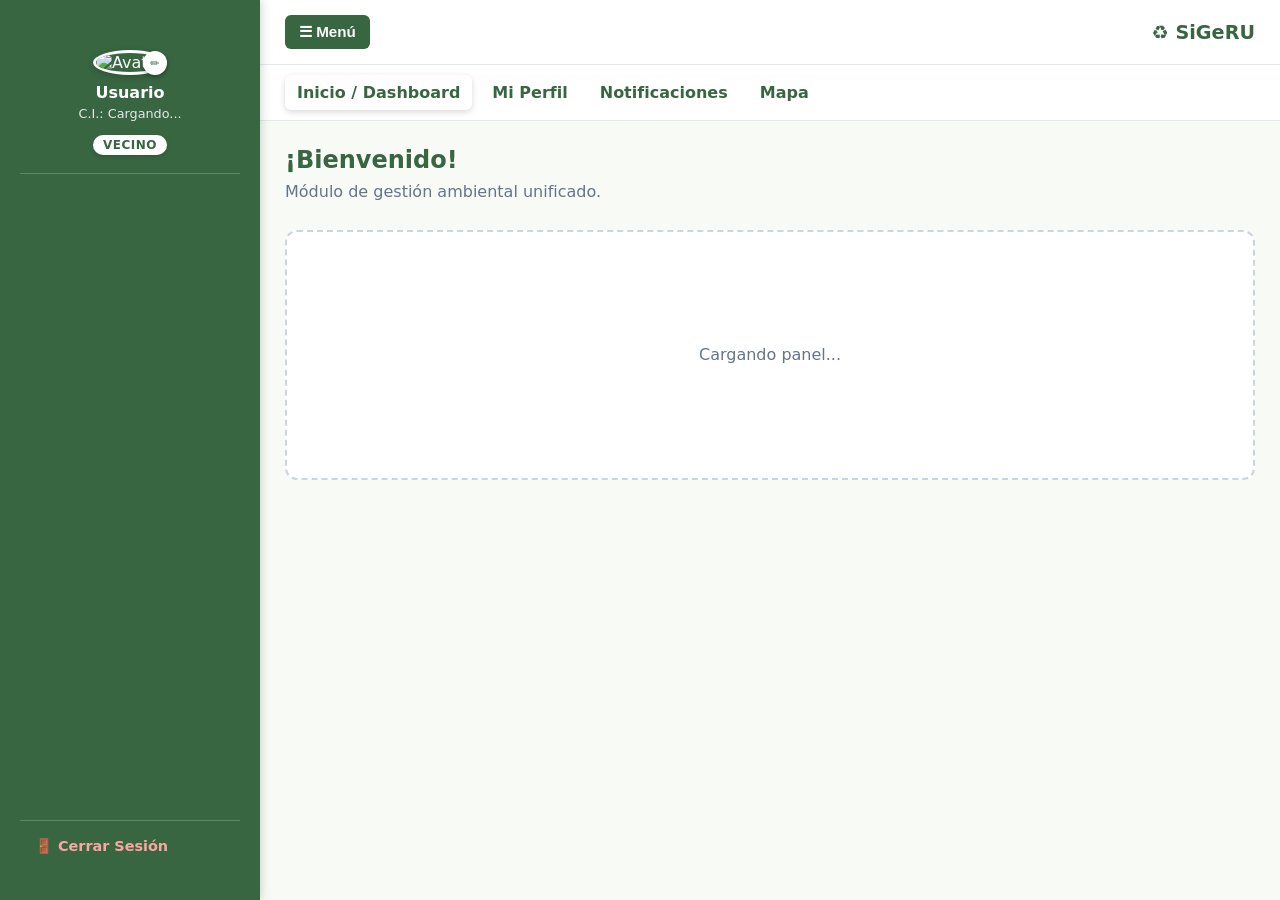
==== Frontend/backoffice.html @ 34360ca4 "2da entrega correciones y mejoras" ====
<!DOCTYPE html>
<html lang="es">
<head>
    <meta charset="UTF-8">
    <meta name="viewport" content="width=device-width, initial-scale=1.0">
    <title>Back Office</title>
    <link rel="stylesheet" href="style.css">
    <link rel="stylesheet" href="https://unpkg.com/leaflet@1.9.4/dist/leaflet.css">
    <style>
        body.cuerpo-panel {
            display: flex;
            margin: 0;
            padding: 0;
            min-height: 100vh;
            font-family: system-ui, -apple-system, sans-serif;
            background-color: #f8faf6;
        }

        .sidebar {
            width: 260px;
            min-width: 260px;
            background-color: var(--color4);
            color: #ffffff;
            display: flex;
            flex-direction: column;
            height: 100vh;
            position: sticky;
            top: 0;
            box-shadow: 2px 0 8px rgba(0,0,0,0.15);
            transition: margin-left 0.3s ease;
            z-index: 100;
        }

        .sidebar.oculto {
            margin-left: -260px;
        }

        .contenido-panel {
            flex: 1;
            display: flex;
            flex-direction: column;
            min-width: 0;
            overflow-x: hidden;
        }

        .barra-superior-panel {
            background-color: white;
            padding: 15px 25px;
            display: flex;
            align-items: center;
            justify-content: space-between;
            border-bottom: 1px solid #e2e8f0;
        }

        .btn-toggle {
            background: var(--color4);
            color: white;
            border: none;
            padding: 8px 14px;
            border-radius: 6px;
            cursor: pointer;
            font-weight: bold;
            transition: background 0.2s;
        }

        .btn-toggle:hover {
            background: var(--color3);
        }

        .titulo-grupo-menu {
            display: block;
            font-size: 0.75rem;
            color: #d1d5db;
            font-weight: 800;
            padding: 16px 15px 6px 15px;
            text-transform: uppercase;
            letter-spacing: 0.8px;
        }

        .tabla-api {
            width: 100%;
            border-collapse: collapse;
            margin-top: 15px;
            background: white;
            border-radius: 8px;
            overflow: hidden;
            box-shadow: 0 1px 3px rgba(0,0,0,0.1);
        }

        .tabla-api th, .tabla-api td {
            padding: 12px 15px;
            text-align: left;
            border-bottom: 1px solid #e2e8f0;
            font-size: 0.9rem;
        }

        .tabla-api th {
            background-color: var(--color3);
            color: white;
        }

        .formulario-interno {
            background: white;
            padding: 20px;
            border-radius: 8px;
            border: 1px solid #e2e8f0;
            margin-bottom: 25px;
            box-shadow: 0 1px 3px rgba(0,0,0,0.05);
        }

        .campo-entrada {
            padding: 10px;
            border: 1px solid #cbd5e1;
            border-radius: 6px;
            font-size: 0.9rem;
            width: 100%;
            box-sizing: border-box;
        }

        .campo-entrada:focus {
            border-color: var(--color3);
            outline: none;
        }

        .btn-mini {
            background: var(--color3);
            color: white;
            border: none;
            padding: 10px 18px;
            border-radius: 6px;
            cursor: pointer;
            font-weight: bold;
            transition: background 0.2s;
        }

        .btn-mini:hover { background: var(--color4); }

        .btn-mini:disabled { background: #94a3b8; cursor: not-allowed; }

        .item-menu {
            display: block;
            padding: 10px 15px;
            color: #ffffff;
            font-weight: 600;
            text-decoration: none;
            border-radius: 6px;
            transition: background 0.2s, color 0.2s;
            min-width: 0;
            overflow-wrap: anywhere;
        }

        .sidebar-menu { overflow-x: hidden; }

        .menu-general-panel {
            display: flex;
            align-items: center;
            gap: 8px;
            padding: 10px 25px;
            background: #ffffff;
            border-bottom: 1px solid #e2e8f0;
            overflow-x: auto;
        }

        .menu-general-panel .titulo-grupo-menu {
            padding: 0 8px 0 0;
            color: var(--color4);
            white-space: nowrap;
        }

        .menu-general-panel .item-menu {
            padding: 8px 12px;
            color: var(--color4);
            white-space: nowrap;
            flex: 0 0 auto;
        }

        .item-menu:hover {
            background-color: var(--color3);
            color: #ffffff;
        }

        .item-menu.activo {
            background-color: #ffffff;
            color: var(--color4);
            font-weight: 800;
            box-shadow: 0 2px 6px rgba(0,0,0,0.15);
        }

        .menu-grupo-admin {
            margin: 4px 0;
        }

        .menu-grupo-admin summary {
            cursor: pointer;
            padding: 10px 15px;
            color: #ffffff;
            font-weight: 700;
            border-radius: 6px;
            list-style-position: inside;
        }

        .menu-grupo-admin summary:hover {
            background: var(--color3);
        }

        .menu-grupo-admin .menu-subgrupo {
            padding-left: 12px;
        }

        .menu-grupo-admin .menu-subgrupo .item-menu {
            padding: 8px 12px;
            font-size: 0.9rem;
        }

        /* ---- Añadidos para Dashboard / Perfil / Notificaciones / Mapa / Reportes ---- */
        .grid-stats {
            display: grid;
            grid-template-columns: repeat(auto-fit, minmax(190px, 1fr));
            gap: 16px;
            margin-top: 15px;
        }

        .stat-card {
            background: white;
            border-radius: 10px;
            padding: 18px;
            box-shadow: 0 1px 3px rgba(0,0,0,0.08);
            border-left: 5px solid var(--color3);
        }

        .stat-card .stat-valor { font-size: 1.8rem; font-weight: 800; color: var(--color4); }
        .stat-card .stat-label { font-size: 0.85rem; color: #64748b; font-weight: 600; margin-top: 4px; }

        .seccion-bloque { margin-bottom: 30px; }
        .seccion-bloque h3 { color: var(--color4); margin-bottom: 4px; }
        .seccion-bloque p.descripcion { color: #64748b; margin: 0 0 5px 0; font-size: 0.9rem; }

        .feed-list { display: flex; flex-direction: column; gap: 10px; margin-top: 15px; }
        .feed-item {
            background: white;
            border-radius: 8px;
            padding: 12px 15px;
            border-left: 4px solid var(--color2);
            box-shadow: 0 1px 3px rgba(0,0,0,0.05);
            font-size: 0.9rem;
        }
        .feed-item .feed-fecha { color: #94a3b8; font-size: 0.75rem; display: block; margin-top: 4px; }
        .feed-item.feed-alerta { border-left-color: #dc2626; }

        .badge-estado {
            padding: 3px 8px;
            border-radius: 4px;
            font-weight: bold;
            font-size: 0.75rem;
            text-transform: uppercase;
            background: var(--color1);
            color: var(--color4);
            display: inline-block;
        }
        .badge-estado.badge-alerta { background: #fee2e2; color: #991b1b; }
        .badge-estado.badge-ok { background: #dcfce7; color: #166534; }

        .mapa-lienzo {
            width: 100%;
            height: 440px;
            border-radius: 10px;
            overflow: hidden;
            border: 1px solid #e2e8f0;
            margin-top: 15px;
            background: #e5e7eb;
        }

        .aviso-info {
            background: #eef6e8;
            border: 1px solid var(--color2);
            color: #365a2b;
            padding: 10px 14px;
            border-radius: 8px;
            font-size: 0.85rem;
            margin-top: 10px;
        }

        .form-fila { display: flex; flex-direction: column; gap: 12px; max-width: 520px; }

        /* ---------- Noticias ambientales (Dashboard) ---------- */
        .noticias-ambientales { margin-top: 30px; }
        .chip-simulado {
            display: inline-block;
            vertical-align: middle;
            font-size: 0.65rem;
            font-weight: 700;
            text-transform: uppercase;
            letter-spacing: 0.4px;
            background: var(--color1);
            color: var(--color4);
            padding: 3px 10px;
            border-radius: 999px;
            margin-left: 8px;
        }
        .grid-noticias {
            display: grid;
            grid-template-columns: repeat(auto-fill, minmax(260px, 1fr));
            gap: 20px;
            margin-top: 18px;
        }
        .tarjeta-noticia {
            background: white;
            border-radius: 20px;
            overflow: hidden;
            box-shadow: 0 8px 20px rgba(0,0,0,.07);
            transition: transform .3s ease, box-shadow .3s ease;
            opacity: 0;
            transform: translateY(16px);
            animation: apareceNoticia .6s ease forwards;
        }
        .tarjeta-noticia:hover {
            transform: translateY(-6px);
            box-shadow: 0 16px 32px rgba(0,0,0,.14);
        }
        .noticia-imagen {
            height: 110px;
            display: flex;
            align-items: center;
            justify-content: center;
            position: relative;
            overflow: hidden;
        }
        .noticia-imagen::after {
            content: "";
            position: absolute;
            inset: 0;
            background: radial-gradient(circle at 30% 20%, rgba(255,255,255,.25), transparent 60%);
        }
        .noticia-icono {
            font-size: 2.4rem;
            filter: drop-shadow(0 2px 4px rgba(0,0,0,.25));
            transition: transform .4s ease;
        }
        .tarjeta-noticia:hover .noticia-icono {
            transform: scale(1.15) rotate(-6deg);
        }
        .noticia-cuerpo { padding: 16px 18px 18px; }
        .noticia-categoria {
            display: inline-block;
            font-size: 0.7rem;
            font-weight: 700;
            text-transform: uppercase;
            letter-spacing: 0.4px;
            color: var(--color3);
            margin-bottom: 6px;
        }
        .noticia-cuerpo h4 { margin: 0 0 6px 0; font-size: 1rem; color: var(--color4); }
        .noticia-cuerpo p { margin: 0 0 10px 0; font-size: 0.85rem; color: #4b5563; line-height: 1.5; }
        .noticia-fecha { font-size: 0.75rem; color: #94a3b8; }

        @keyframes apareceNoticia {
            to { opacity: 1; transform: translateY(0); }
        }
    </style>
</head>

<body class="cuerpo-panel">

<aside id="sidebar" class="sidebar">
        <div style="padding: 20px; text-align: center; border-bottom: 1px solid rgba(255,255,255,0.2);">
            <div style="position: relative; display: inline-block;">
                <img id="avatar-img" src="https://picsum.photos/80" alt="Avatar" style="width: 75px; height: 75px; border-radius: 50%; border: 3px solid #ffffff; object-fit: cover; box-shadow: 0 2px 6px rgba(0,0,0,0.2);">
                <label for="input-foto" style="position: absolute; bottom: 0; right: 0; background: #ffffff; color: var(--color4); border-radius: 50%; width: 24px; height: 24px; display: flex; align-items: center; justify-content: center; cursor: pointer; font-size: 11px; box-shadow: 0 2px 4px rgba(0,0,0,0.3);" title="Cambiar foto">✏️</label>
                <input type="file" id="input-foto" accept="image/*" style="display: none;">
            </div>

            <h4 id="sidebar-nombre" style="margin: 8px 0 2px 0; color: #ffffff; font-weight: 700;">Usuario</h4>
            <p id="sidebar-cedula" style="font-size: 0.8rem; color: #e5e7eb; margin: 0 0 10px 0; font-weight: 500;">C.I.: Cargando...</p>
            <span id="sidebar-rol" style="background: #ffffff; color: var(--color4); padding: 3px 10px; border-radius: 12px; font-size: 0.75rem; font-weight: 800; text-transform: uppercase; letter-spacing: 0.5px; box-shadow: 0 2px 4px rgba(0,0,0,0.15);">VECINO</span>
        </div>

        <nav class="sidebar-menu" style="flex: 1; overflow-y: auto; padding: 10px 0;">

            <!-- ADMINISTRADOR: acceso completo -->
            <div id="seccion-admin" style="display: none;">
                <span class="titulo-grupo-menu">Administrador</span>
                <details class="menu-grupo-admin">
                    <summary>Usuarios y Roles</summary>
                    <div class="menu-subgrupo" id="grupo-usuarios-admin">
                        <a href="#" id="menu-gestionar-usuarios" class="item-menu">Gestionar usuarios</a>
                    </div>
                </details>
                <details class="menu-grupo-admin">
                    <summary>Contenedores</summary>
                    <div class="menu-subgrupo" id="grupo-contenedores-admin">
                        <a href="#" id="menu-gestionar-contenedores" class="item-menu">Gestionar contenedores</a>
                    </div>
                </details>
                <details class="menu-grupo-admin">
                    <summary>Equipos y Flota</summary>
                    <div class="menu-subgrupo" id="grupo-equipos-admin">
                        <a href="#" id="menu-gestionar-camiones" class="item-menu">Camiones y asignaciones</a>
                    </div>
                </details>
                <details class="menu-grupo-admin">
                    <summary>Rutas y calendario</summary>
                    <div class="menu-subgrupo" id="grupo-rutas-admin">
                        <a href="#" id="menu-gestionar-rutas" class="item-menu">Rutas y calendario</a>
                    </div>
                </details>
                <a href="#" id="menu-gestionar-incidencias" class="item-menu">Incidencias</a>
                <details class="menu-grupo-admin">
                    <summary>Centros de Acopio</summary>
                    <div class="menu-subgrupo" id="grupo-centros-admin">
                        <a href="#" id="menu-gestionar-centros" class="item-menu">Centros y residuos habilitados</a>
                    </div>
                </details>
                <a href="#" id="menu-reportes-estadisticas" class="item-menu">Reportes y Estadísticas</a>
            </div>
        </nav>

        <div style="padding: 15px; border-top: 1px solid rgba(255,255,255,0.2);">
            <a href="backoffice.html" id="cerrar-sesion" style="color: #fca5a5; text-decoration: none; font-weight: 700; font-size: 0.9rem;">🚪 Cerrar Sesión</a>
        </div>
    </aside>
        <main class="contenido-panel">
        <header class="barra-superior-panel">
            <button id="toggle-sidebar" class="btn-toggle">☰ Menú</button>
            <div style="font-weight: bold; color: var(--color4); font-size: 1.2rem;">♻️ SiGeRU</div>
        </header>

        <nav id="seccion-general" class="menu-general-panel" aria-label="Menú general">
            <a href="#" id="menu-dashboard" class="item-menu activo">Inicio / Dashboard</a>
            <a href="#" id="menu-mi-perfil" class="item-menu">Mi Perfil</a>
            <a href="#" id="menu-notificaciones" class="item-menu">Notificaciones</a>
            <a href="#" id="menu-mapa" class="item-menu">Mapa</a>
        </nav>

        <section style="padding: 25px 25px 0 25px;">
            <h1 id="texto-bienvenida" style="margin: 0; color: var(--color4);">¡Bienvenido!</h1>
            <p style="color: #64748b; margin-top: 5px;">Módulo de gestión ambiental unificado.</p>
        </section>

        <div id="espacio-trabajo" style="padding: 25px; flex: 1;">
            <div style="background-color: white; border-radius: 12px; border: 2px dashed #cbd5e1; height: 250px; display: flex; align-items: center; justify-content: center; color: #64748b;">
                Cargando panel...
            </div>
        </div>
    </main>

    <script src="https://unpkg.com/leaflet@1.9.4/dist/leaflet.js"></script>

        <script type="module">
        import {idioma} from './config.js';
        import {validarPassword,validarCedula,mensajePassword} from './validacion.js';
        document.documentElement.lang=idioma;
        // ==================================================
        //  ESTADO / SESIÓN
        // ==================================================
        const respuestaSesion = await fetch('../Backend/api/usuarios/sesion.php', {credentials:'same-origin'});
        if (!respuestaSesion.ok) { location.replace('login.html'); throw new Error('Sesión requerida'); }
        const sesionServidor = await respuestaSesion.json();
        const sesion = sesionServidor.usuario;
        const rolSesion = String(sesion?.rol || '').toLowerCase();
        if (!['administrador', 'admin'].includes(rolSesion)) {
            location.replace('panel.html');
            throw new Error('Acceso restringido al rol administrador');
        }
        let csrf = sesionServidor.csrf;
        const espacio = document.getElementById('espacio-trabajo');
        let rolActual = 'vecino';

        document.getElementById('cerrar-sesion').addEventListener('click',async e=>{e.preventDefault(); const r=await apiFetch('../Backend/api/usuarios/logout.php',{method:'POST'}); if(r.status==='success'){location.replace('login.html');}});

        function removerActivos() {
            document.querySelectorAll('.item-menu').forEach(l => l.classList.remove('activo'));
        }

        function guardarSesion() {
        }

        // Wrapper simple para fetch + JSON, evita repetir .then(r => r.json())
        function apiFetch(url, opciones) {
            opciones = opciones || {};
            opciones.credentials = 'same-origin';
            opciones.headers = {...opciones.headers, 'X-CSRF-Token':csrf};
            if (opciones.method && opciones.method !== 'GET') { opciones.headers['Content-Type']='application/json'; if (!opciones.body && opciones.method !== 'DELETE') opciones.body='{}'; }
            return fetch(url, opciones).then(async function(r) { if(r.status===401) location.replace('login.html'); return r.json(); });
        }

        // Escapa texto antes de insertarlo en el DOM vía innerHTML, para
        // que un dato guardado en la base (ej: una ubicación con "<script>")
        // nunca se interprete como HTML/JS -> mitiga XSS almacenado.
        function escaparHtml(valor) {
            const texto = (valor === null || valor === undefined) ? '' : String(valor);
            const div = document.createElement('div');
            div.textContent = texto;
            return div.innerHTML.replace(/"/g, '&quot;').replace(/'/g, '&#39;');
        }

        // Validación de Cédula Uruguaya en el Frontend (mismo algoritmo que
        // usa registro.html y el Backend, reutilizado acá para el CRUD de
        // Usuarios del backoffice).
        function validarCedulaUruguaya(ci) { return validarCedula(ci); }

        // ==================================================
        //  CONEXIÓN DE UN ÍTEM DE MENÚ A UNA FUNCIÓN DE RENDER
        // ==================================================
        function vincularMenu(idMenu, renderFn) {
            const link = document.getElementById(idMenu);
            if (!link) return;
            link.addEventListener('click', function(e) {
                e.preventDefault();
                removerActivos();
                this.classList.add('activo');
                renderFn();
            });
        }

        // ==================================================
        //  Verificar rol admin
        // ==================================================
        if (sesion && sesion.email) {
            document.getElementById('texto-bienvenida').innerText = `¡Bienvenido, ${sesion.nombre}!`;
            document.getElementById('sidebar-nombre').innerText = sesion.nombre;

            apiFetch('../Backend/api/usuarios/usuarios.php?email=' + encodeURIComponent(sesion.email))
            .then(function(data) {
                if (data.status === 'success' && data.usuario) {
                    const cedulaBDD = data.usuario.cedula || 'Sin registrar';
                    document.getElementById('sidebar-cedula').innerText = `C.I.: ${cedulaBDD}`;

                    const rolBDD = (data.usuario.rol || 'vecino').toLowerCase();
                    document.getElementById('sidebar-rol').innerText = rolBDD.toUpperCase();

                    sesion.id = data.usuario.id;
                    sesion.cedula = cedulaBDD;
                    sesion.rol = rolBDD;
                    guardarSesion();
                } else {
                    document.getElementById('sidebar-cedula').innerText = 'C.I.: Sin registrar';
                }
            })
            .catch(function(err) {
                console.error("Error al consultar MySQL:", err);
                document.getElementById('sidebar-cedula').innerText = 'C.I.: Sin registrar';
            });

            if (sesion.foto) {
                document.getElementById('avatar-img').src = sesion.foto;
            }

            // Normalizamos el rol y mostramos EXCLUSIVAMENTE la sección
            // General + la sección correspondiente al rol del usuario.
            let rol = (sesion.rol || 'vecino').toLowerCase();
            if (rol === 'admin') rol = 'administrador';
            rolActual = ['chofer','recolector'].includes(rol) ? 'cuadrilla' : rol;

            const mapaSecciones = {
                'administrador': 'seccion-admin',
                'operario': 'seccion-operario',
                'cuadrilla': 'seccion-cuadrilla',
                'vecino': 'seccion-vecino'
            };

            const idSeccion = mapaSecciones[rolActual] || 'seccion-vecino';
            const elSeccion = document.getElementById(idSeccion);
            if (elSeccion) elSeccion.style.display = 'block';
        }

        document.getElementById('input-foto').addEventListener('change', function(e) {
            const file = e.target.files[0];
            if (file) {
                const reader = new FileReader();
                reader.onload = function(evt) {
                    const nuevaFoto = evt.target.result;
                    document.getElementById('avatar-img').src = nuevaFoto;
                    if (sesion) {
                        sesion.foto = nuevaFoto;
                        guardarSesion();
                    }
                };
                reader.readAsDataURL(file);
            }
        });

        document.getElementById('toggle-sidebar').addEventListener('click', function() {
            document.getElementById('sidebar').classList.toggle('oculto');
        });

        // ==================================================
        //  ============  SECCIÓN GENERAL (TODOS)  ============
        // ==================================================

        // ---------- 1. INICIO / DASHBOARD ----------
        // ---------- Noticias ambientales (contenido simulado/ilustrativo) ----------
        // No son noticias reales: son consejos y novedades genéricas de la
        // plataforma, pensadas para darle vida visual al Dashboard general
        // (que ven todos los roles) con tarjetas, íconos y animaciones.
        const noticiasAmbientales = [
            { icono: '♻️', categoria: 'Reciclaje', titulo: 'Separar en origen mejora todo el circuito', resumen: 'Clasificar reciclables y orgánicos en casa reduce la contaminación cruzada y agiliza el trabajo de las cuadrillas.', fecha: 'Hace 2 días', gradiente: 'linear-gradient(135deg, var(--color2), var(--color4))' },
            { icono: '🌳', categoria: 'Espacios verdes', titulo: 'Más árboles urbanos, mejor calidad de aire', resumen: 'Las zonas con arbolado en la ciudad ayudan a bajar la temperatura y a filtrar el aire que respiramos.', fecha: 'Hace 4 días', gradiente: 'linear-gradient(135deg, #22c55e, #15803d)' },
            { icono: '🚛', categoria: 'Logística', titulo: 'Rutas de recolección más eficientes', resumen: 'Coordinar cuadrillas y camiones según las incidencias reportadas reduce recorridos innecesarios y emisiones.', fecha: 'Hace 5 días', gradiente: 'linear-gradient(135deg, var(--color5), #7c5738)' },
            { icono: '🌊', categoria: 'Agua', titulo: 'Los residuos mal dispuestos llegan a los cursos de agua', resumen: 'Un contenedor desbordado a tiempo evita que la basura termine en arroyos y costas cercanas.', fecha: 'Hace 1 semana', gradiente: 'linear-gradient(135deg, #38bdf8, #0369a1)' },
            { icono: '🔋', categoria: 'Economía circular', titulo: 'Los centros de acopio, motor del reciclaje local', resumen: 'Clasificar y reintroducir materiales al circuito productivo reduce la necesidad de extraer recursos nuevos.', fecha: 'Hace 1 semana', gradiente: 'linear-gradient(135deg, #f59e0b, #b45309)' },
            { icono: '📍', categoria: 'Comunidad', titulo: 'Reportar a tiempo hace la diferencia', resumen: 'Cada incidencia reportada por un vecino ayuda a priorizar la limpieza de las zonas más afectadas.', fecha: 'Hace 2 semanas', gradiente: 'linear-gradient(135deg, var(--color3), var(--color4))' }
        ];

        function renderNoticiasAmbientalesHtml() {
            const tarjetas = noticiasAmbientales.map(function(n, i) {
                return `
                    <article class="tarjeta-noticia" style="animation-delay:${(i * 0.08).toFixed(2)}s;">
                        <div class="noticia-imagen" style="background:${n.gradiente};">
                            <span class="noticia-icono">${n.icono}</span>
                        </div>
                        <div class="noticia-cuerpo">
                            <span class="noticia-categoria">${escaparHtml(n.categoria)}</span>
                            <h4>${escaparHtml(n.titulo)}</h4>
                            <p>${escaparHtml(n.resumen)}</p>
                            <span class="noticia-fecha">${escaparHtml(n.fecha)}</span>
                        </div>
                    </article>
                `;
            }).join('');

            return `
                <div class="seccion-bloque noticias-ambientales">
                    <h3>🌎 Noticias Ambientales <span class="chip-simulado">contenido ilustrativo</span></h3>
                    <p class="descripcion">Novedades y buenas prácticas sobre gestión de residuos y cuidado del ambiente.</p>
                    <div class="grid-noticias">${tarjetas}</div>
                </div>
            `;
        }

        function renderDashboard() {
            espacio.innerHTML = `
                <div class="seccion-bloque">
                    <h3>${rolActual === 'administrador' ? 'Backoffice de administración' : 'Dashboard'}</h3>
                    <p class="descripcion">Resumen general según tu rol dentro de SiGeRU.</p>
                    <div id="dash-contenido" class="grid-stats"><p style="color:#64748b;">Cargando estadísticas...</p></div>
                </div>
                ${rolActual === 'administrador' ? `<div class="seccion-bloque"><h3>Gestión administrativa</h3><p>Administrá las cuentas, los recursos y la operación desde estos accesos o el menú lateral.</p><div id="accesos-backoffice" style="display:flex;flex-wrap:wrap;gap:12px"></div></div>` : renderNoticiasAmbientalesHtml()}
            `;

            const cont = document.getElementById('dash-contenido');

            function tarjeta(valor, label) {
                return `<div class="stat-card"><div class="stat-valor">${valor}</div><div class="stat-label">${label}</div></div>`;
            }

            if (rolActual === 'administrador') {
                const accesos = [
                    ['Usuarios y aprobaciones','menu-gestionar-usuarios'],
                    ['Contenedores y repuestos','menu-gestionar-contenedores'],
                    ['Camiones y flota','menu-gestionar-camiones'],
                    ['Centros de acopio','menu-gestionar-centros'],
                    ['Rutas','menu-gestionar-rutas'],
                    ['Incidencias','menu-gestionar-incidencias'],
                    ['Reportes','menu-reportes-estadisticas']
                ];
                accesos.forEach(([texto, destino]) => {
                    const boton = document.createElement('button');
                    boton.type = 'button'; boton.className = 'btn-mini'; boton.textContent = texto;
                    boton.onclick = () => document.getElementById(destino).click();
                    document.getElementById('accesos-backoffice').append(boton);
                });
                Promise.all([
                    apiFetch('../Backend/api/usuarios/usuarios.php'),
                    apiFetch('../Backend/api/recoleccion/camiones.php'),
                    apiFetch('../Backend/api/gestion/contenedores.php'),
                    apiFetch('../Backend/api/gestion/centros_acopio.php'),
                    apiFetch('../Backend/api/recoleccion/incidencias.php')
                ]).then(function(res) {
                    if (res.some(r => r.status !== 'success')) throw new Error('No se pudieron consultar las estadísticas.');
                    const usuarios = res[0].data || [];
                    const camiones = res[1].data || [];
                    const contenedores = res[2].data || [];
                    const centros = res[3].data || [];
                    const incidencias = res[4].data || [];

                    const incAbiertas = incidencias.filter(i => (i.estado_incidencia || '').toLowerCase() === 'abierta').length;
                    const incCurso = incidencias.filter(i => (i.estado_incidencia || '').toLowerCase() === 'en curso').length;
                    const camDisp = camiones.filter(c => c.estado === 'Disponible').length;

                    cont.innerHTML =
                        tarjeta(usuarios.length, 'Usuarios totales') +
                        tarjeta(usuarios.filter(u => u.estado_registro === 'pendiente').length, 'Solicitudes pendientes') +
                        tarjeta(camiones.length, 'Camiones en la flota') +
                        tarjeta(camDisp, 'Camiones disponibles') +
                        tarjeta(contenedores.length, 'Contenedores') +
                        tarjeta(contenedores.filter(c => Number(c.en_servicio) === 0).length, 'Contenedores de repuesto') +
                        tarjeta(centros.length, 'Centros de acopio') +
                        tarjeta(incAbiertas, 'Incidencias abiertas') +
                        tarjeta(incCurso, 'Incidencias en curso') +
                        tarjeta(incidencias.length, 'Incidencias totales');
                }).catch(function() {
                    cont.innerHTML = "<p style='color:red;'>Error al cargar las estadísticas generales.</p>";
                });

            } else if (rolActual === 'cuadrilla') {
                if (!sesion.id) {
                    setTimeout(renderDashboard, 400);
                    return;
                }
                apiFetch('../Backend/api/recoleccion/incidencias.php')
                .then(function(resp) {
                    const todas = resp.data || [];
                    const mias = todas.filter(i => String(i.cuadrilla_id) === String(sesion.cuadrilla_id));
                    const enCurso = mias.filter(i => (i.estado_incidencia || '').toLowerCase() === 'en curso').length;
                    const resueltas = mias.filter(i => (i.estado_incidencia || '').toLowerCase() === 'cerrada').length;

                    cont.innerHTML =
                        tarjeta(mias.length, 'Incidencias asignadas a mí') +
                        tarjeta(enCurso, 'En curso') +
                        tarjeta(resueltas, 'Resueltas por mi cuadrilla');
                }).catch(function() {
                    cont.innerHTML = "<p style='color:red;'>Error al cargar tus estadísticas.</p>";
                });

            } else if (rolActual === 'operario') {
                Promise.all([
                    apiFetch('../Backend/api/gestion/centros_acopio.php'),
                    apiFetch('../Backend/api/gestion/contenedores.php')
                ]).then(function(res) {
                    const centros = res[0].data || [];
                    const contenedores = res[1].data || [];
                    const centrosOperativos = centros.filter(c => c.estado === 'Operativo').length;
                    const contLlenos = contenedores.filter(c => c.estado === 'desbordado').length;

                    cont.innerHTML =
                        tarjeta(centros.length, 'Centros de acopio') +
                        tarjeta(centrosOperativos, 'Centros operativos') +
                        tarjeta(contenedores.length, 'Contenedores en el sistema') +
                        tarjeta(contLlenos, 'Contenedores llenos');
                }).catch(function() {
                    cont.innerHTML = "<p style='color:red;'>Error al cargar tus estadísticas.</p>";
                });

            } else {
                if (!sesion.id) {
                    setTimeout(renderDashboard, 400);
                    return;
                }
                apiFetch('../Backend/api/recoleccion/incidencias.php?usuario_id=' + encodeURIComponent(sesion.id))
                .then(function(resp) {
                    const mias = resp.data || [];
                    const abiertas = mias.filter(i => (i.estado_incidencia || '').toLowerCase() === 'abierta').length;
                    const enCurso = mias.filter(i => (i.estado_incidencia || '').toLowerCase() === 'en curso').length;
                    const resueltas = mias.filter(i => (i.estado_incidencia || '').toLowerCase() === 'cerrada').length;

                    cont.innerHTML =
                        tarjeta(mias.length, 'Incidencias que reporté') +
                        tarjeta(abiertas, 'Abiertas') +
                        tarjeta(enCurso, 'En curso') +
                        tarjeta(resueltas, 'Solucionadas');
                }).catch(function() {
                    cont.innerHTML = "<p style='color:red;'>Error al cargar las estadísticas.</p>";
                });
            }
        }
        vincularMenu('menu-dashboard', renderDashboard);

        // ---------- 2. MI PERFIL ----------
        function renderMiPerfil() {
            espacio.innerHTML = `
                <div class="seccion-bloque">
                    <h3>Mi Perfil</h3>
                    <p class="descripcion">Actualizá tus datos de contacto. La cédula y el rol no se pueden modificar desde acá.</p>
                    <div class="formulario-interno">
                        <form id="form-perfil" class="form-fila" onsubmit="return false;">
                            <div>
                                <label style="font-weight:bold; font-size:0.85rem;">Nombre completo:</label>
                                <input type="text" id="perfil-nombre" class="campo-entrada">
                            </div>
                            <div>
                                <label style="font-weight:bold; font-size:0.85rem;">Email:</label>
                                <input type="email" id="perfil-email" class="campo-entrada">
                            </div>
                            <div>
                                <label style="font-weight:bold; font-size:0.85rem;">Cédula:</label>
                                <input type="text" id="perfil-cedula" class="campo-entrada" readonly style="background:#f1f5f9;">
                            </div>
                            <div>
                                <label style="font-weight:bold; font-size:0.85rem;">Rol:</label>
                                <input type="text" id="perfil-rol" class="campo-entrada" readonly style="background:#f1f5f9;">
                            </div>
                            <div>
                                <label style="font-weight:bold; font-size:0.85rem;">Nueva contraseña (dejar vacío para no cambiarla):</label>
                                <input type="password" id="perfil-password" class="campo-entrada">
                            </div>
                            <button type="button" id="btn-guardar-perfil" class="btn-mini" style="align-self:flex-start;">Guardar cambios</button>
                        </form>
                    </div>
                </div>
            `;

            document.getElementById('perfil-nombre').value = sesion.nombre || '';
            document.getElementById('perfil-email').value = sesion.email || '';
            document.getElementById('perfil-cedula').value = sesion.cedula || '';
            document.getElementById('perfil-rol').value = (sesion.rol || '').toUpperCase();

            document.getElementById('btn-guardar-perfil').addEventListener('click', function() {
                if (!sesion.id) {
                    alert('Todavía se están cargando tus datos, esperá un instante e intentá de nuevo.');
                    return;
                }

                const datos = {
                    nombre: document.getElementById('perfil-nombre').value.trim(),
                    email: document.getElementById('perfil-email').value.trim(),
                    rol: sesion.rol
                };
                const nuevaPass = document.getElementById('perfil-password').value;
                if (nuevaPass && !validarPassword(nuevaPass)) { alert(mensajePassword); return; }
                if (nuevaPass) datos.password = nuevaPass;

                if (!datos.nombre || !datos.email) {
                    alert('Nombre y email son obligatorios.');
                    return;
                }

                apiFetch('../Backend/api/usuarios/usuarios.php?id=' + encodeURIComponent(sesion.id), {
                    method: 'PUT',
                    headers: { 'Content-Type': 'application/json' },
                    body: JSON.stringify(datos)
                }).then(function(data) {
                    alert(data.message);
                    if (data.status === 'success') {
                        sesion.nombre = datos.nombre;
                        sesion.email = datos.email;
                        guardarSesion();
                        document.getElementById('sidebar-nombre').innerText = sesion.nombre;
                        document.getElementById('texto-bienvenida').innerText = `¡Bienvenido, ${sesion.nombre}!`;
                        document.getElementById('perfil-password').value = '';
                    }
                }).catch(function() { alert('Error al actualizar el perfil.'); });
            });
        }
        vincularMenu('menu-mi-perfil', renderMiPerfil);

        // ---------- 3. NOTIFICACIONES ----------
        function itemFeed(texto, fecha, esAlerta, esOk) {
            return `<div class="feed-item ${esAlerta ? 'feed-alerta' : ''}">${texto}${fecha ? `<span class="feed-fecha">${fecha}</span>` : ''}</div>`;
        }

        function renderNotificaciones() {
            const formularioAdmin = rolActual === 'administrador' ? `
                <div class="formulario-interno">
                    <h4 style="margin-top:0; color:var(--color4);">Publicar anuncio para todo el público</h4>
                    <div style="display:flex; gap:10px; flex-wrap:wrap;">
                        <input type="text" id="anuncio-mensaje" class="campo-entrada" style="flex:1; min-width:250px;" placeholder="Ej: Corte de recolección el viernes por mantenimiento de flota">
                        <button type="button" id="btn-publicar-anuncio" class="btn-mini">Publicar</button>
                    </div>
                </div>
            ` : '';

            espacio.innerHTML = `
                <div class="seccion-bloque">
                    <h3>Notificaciones</h3>
                    <p class="descripcion">Novedades sobre tus incidencias y anuncios del sistema.</p>
                    ${formularioAdmin}
                    <div id="feed-contenido" class="feed-list"><p style="color:#64748b;">Cargando...</p></div>
                </div>
            `;

            const cont = document.getElementById('feed-contenido');

            function cargarFeed() {
                if (!sesion.id) {
                    setTimeout(cargarFeed, 400);
                    return;
                }
                apiFetch('../Backend/api/notificaciones/notificaciones.php?usuario_id=' + encodeURIComponent(sesion.id)).then(function(resp) {
                    const notifs = resp.data || [];

                    if (notifs.length === 0) {
                        cont.innerHTML = "<p style='color:#64748b;'>No hay novedades por el momento.</p>";
                        return;
                    }

                    let html = '';
                    notifs.forEach(function(n) {
                        const esAnuncio = n.tipo === 'anuncio';
                        const icono = esAnuncio ? '📢' : '📍';
                        const etiqueta = esAnuncio ? '<span class="badge-estado">ANUNCIO</span> ' : '';
                        html += itemFeed(`${icono} ${etiqueta}${n.mensaje}`, n.fecha_creacion, false);
                    });
                    cont.innerHTML = html;
                }).catch(function() {
                    cont.innerHTML = "<p style='color:red;'>Error al cargar las notificaciones.</p>";
                });
            }
            cargarFeed();

            if (rolActual === 'administrador') {
                document.getElementById('btn-publicar-anuncio').addEventListener('click', function() {
                    const mensaje = document.getElementById('anuncio-mensaje').value.trim();
                    if (!mensaje) { alert('Escribí un mensaje para el anuncio.'); return; }

                    apiFetch('../Backend/api/notificaciones/notificaciones.php', {
                        method: 'POST', headers: { 'Content-Type': 'application/json' },
                        body: JSON.stringify({ mensaje: mensaje })
                    }).then(function(data) {
                        alert(data.message);
                        if (data.status === 'success') {
                            document.getElementById('anuncio-mensaje').value = '';
                            cargarFeed();
                        }
                    }).catch(function() { alert('Error al publicar el anuncio.'); });
                });
            }
        }
        vincularMenu('menu-notificaciones', renderNotificaciones);

        // ---------- 4. MAPA ----------
        const cacheGeocodificacion = {};
        try {
            const cacheGuardada = JSON.parse(localStorage.getItem('sigeru-geocodificacion') || '{}');
            if (cacheGuardada && typeof cacheGuardada === 'object') Object.assign(cacheGeocodificacion, cacheGuardada);
        } catch (error) {
            console.warn('No se pudo leer la caché del mapa.', error);
        }

        function guardarCacheGeocodificacion() {
            try {
                localStorage.setItem('sigeru-geocodificacion', JSON.stringify(cacheGeocodificacion));
            } catch (error) {
                console.warn('No se pudo guardar la caché del mapa.', error);
            }
        }

        // Geocodificación inversa: a partir de un punto (lat/lon) del mapa,
        // devuelve el texto de la dirección más cercana (o null si no se
        // pudo resolver). Se usa en la preview del reporte de incidencias
        // para que, si el vecino corrige el pin a mano, la dirección que
        // se guarda coincida con el punto que realmente eligió en el mapa.
        function geocodificarInverso(lat, lon) {
            const url = `https://nominatim.openstreetmap.org/reverse?format=json&lat=${lat}&lon=${lon}&zoom=18&addressdetails=0`;
            return fetch(url, { headers: { 'Accept-Language': 'es' } })
                .then(function(r) { return r.json(); })
                .then(function(res) { return (res && res.display_name) ? res.display_name : null; })
                .catch(function() { return null; });
        }

        function geocodificar(direccion) {
            const clave = direccion.trim().toLowerCase();
            if (cacheGeocodificacion[clave] !== undefined) {
                return Promise.resolve(cacheGeocodificacion[clave]);
            }
            const consulta = encodeURIComponent(direccion + ', Uruguay');
            return fetch(`https://nominatim.openstreetmap.org/search?format=json&limit=1&q=${consulta}`)
                .then(function(r) { return r.json(); })
                .then(function(res) {
                    const punto = (res && res[0]) ? { lat: parseFloat(res[0].lat), lon: parseFloat(res[0].lon) } : null;
                    cacheGeocodificacion[clave] = punto;
                    guardarCacheGeocodificacion();
                    return punto;
                })
                .catch(function() { return null; });
        }

        function esperar(ms) { return new Promise(function(resolve) { setTimeout(resolve, ms); }); }

        // Dibuja un marcador (círculo de color si el punto trae "color" —
        // usado para incidencias según su estado — o pin celeste por
        // defecto) en las coordenadas dadas.
        function colocarMarcador(mapa, p, lat, lon) {
            const marcador = p.color
                ? L.circleMarker([lat, lon], {
                      radius: 9, weight: 2, color: '#1f2937',
                      fillColor: p.color, fillOpacity: 0.9
                  }).addTo(mapa)
                : L.marker([lat, lon]).addTo(mapa);
            marcador.bindPopup(p.popup);
        }

        // Ubica una lista de puntos { texto, popup, color?, lat?, lon? }.
        // Los puntos que YA traen Latitud/Longitud guardada (incidencias,
        // que siempre la guardan al confirmar el pin en el mapa) se dibujan
        // de inmediato, todos juntos, sin esperar nada. Solo lo que no tiene
        // coordenadas (contenedores, centros de acopio, e incidencias viejas
        // cargadas antes de tener este paso) se geocodifica por texto contra
        // Nominatim, de a un punto por segundo (límite del servicio gratuito).
        async function ubicarPuntos(mapa, puntos, contenedorSinUbicar) {
            const sinUbicar = [];
            const pendientes = [];
            const textosPendientes = new Set();

            puntos.forEach(function(p) {
                const tieneCoords = typeof p.lat === 'number' && typeof p.lon === 'number' && !isNaN(p.lat) && !isNaN(p.lon);
                if (tieneCoords) {
                    colocarMarcador(mapa, p, p.lat, p.lon);
                } else if (p.texto && !textosPendientes.has(p.texto.trim().toLowerCase())) {
                    pendientes.push(p);
                    textosPendientes.add(p.texto.trim().toLowerCase());
                }
            });

            for (const p of pendientes) {
                const clave = p.texto.trim().toLowerCase();
                const estabaEnCache = cacheGeocodificacion[clave] !== undefined;
                const coords = await geocodificar(p.texto);
                if (coords) {
                    puntos.filter(function(punto) {
                        return !punto.lat && punto.texto && punto.texto.trim().toLowerCase() === p.texto.trim().toLowerCase();
                    }).forEach(function(punto) {
                        colocarMarcador(mapa, punto, coords.lat, coords.lon);
                    });
                } else {
                    sinUbicar.push(p.texto);
                }
                if (!estabaEnCache && pendientes.indexOf(p) < pendientes.length - 1) await esperar(1000);
            }
            if (contenedorSinUbicar) {
                contenedorSinUbicar.innerHTML = sinUbicar.length
                    ? '<p style="color:#64748b; font-size:0.85rem;">No se pudieron ubicar en el mapa: ' + sinUbicar.join(', ') + '</p>'
                    : '';
            }
        }

        // Rojo = abierta · Amarillo = en curso (asignada a una cuadrilla) · Verde = solucionada
        function colorPorEstadoIncidencia(estado) {
            const e = (estado || '').toLowerCase();
            if (e === 'cerrada') return '#16a34a';
            if (e === 'en curso') return '#eab308';
            return '#dc2626';
        }

        // Qué puede ver cada rol en "Mapa" (el ítem general, visible para
        // todos): el Administrador (o quien entra por "Mapa General") ve
        // todo, igual que antes. El resto de los roles ve una versión
        // recortada pensada para lo que a ese rol le sirve:
        //   - vecino: solo las incidencias que ÉL reportó.
        //   - cuadrilla: los centros de acopio + las incidencias que TIENE
        //     asignadas a sí misma.
        //   - operario: un resumen general del sistema (números, no
        //     ubicaciones puntuales) + los centros de acopio en el mapa.
        function renderMapa(vistaAdminForzada) {
            const rol = rolActual;
            const modo = (vistaAdminForzada === true || rol === 'administrador') ? 'admin' : rol;

            const titulos = {
                admin: 'Mapa General',
                vecino: 'Mis Incidencias en el Mapa',
                cuadrilla: 'Centros de Acopio e Incidencias Asignadas',
                operario: 'Mapa General y Datos del Sistema'
            };
            const descripciones = {
                admin: 'Ubicación de contenedores, incidencias, centros de acopio y camiones en ruta.',
                vecino: 'Ubicación de las incidencias que reportaste vos.',
                cuadrilla: 'Centros de acopio y las incidencias que tenés asignadas en este momento.',
                operario: 'Datos generales del sistema y ubicación de los centros de acopio.'
            };

            espacio.innerHTML = `
                <div class="seccion-bloque">
                    <h3>${titulos[modo] || 'Mapa'}</h3>
                    <p class="descripcion">${descripciones[modo] || 'Ubicación aproximada de contenedores, incidencias y centros de acopio.'}</p>
                    ${modo === 'operario' ? '<div id="mapa-datos-generales" style="display:flex; gap:15px; flex-wrap:wrap; margin:15px 0;">Cargando datos generales...</div>' : ''}
                    <div id="mapa-lienzo" class="mapa-lienzo"></div>
                    <div style="display:flex; gap:18px; flex-wrap:wrap; margin-top:12px; font-size:0.85rem; color:#374151;">
                        ${modo !== 'operario' ? `
                        <span>🔴 Incidencia abierta</span>
                        <span>🟡 Incidencia en curso</span>
                        <span>🟢 Incidencia solucionada</span>
                        ` : '<span>♻️ Centros de acopio</span>'}
                    </div>
                    <div id="mapa-sin-ubicar"></div>
                    <div class="aviso-info">Las incidencias reportadas ya tienen su ubicación exacta guardada y aparecen al instante. El resto de los puntos (contenedores, centros de acopio e incidencias viejas) se ubican por dirección de texto y pueden tardar unos segundos.</div>
                </div>
            `;

            const mapa = L.map('mapa-lienzo').setView([-34.9011, -56.1645], 12);
            L.tileLayer('https://{s}.tile.openstreetmap.org/{z}/{x}/{y}.png', {
                attribution: '&copy; OpenStreetMap contributors'
            }).addTo(mapa);

            const pedirContenedores = (modo === 'admin' || modo === 'operario')
                ? apiFetch('../Backend/api/gestion/contenedores.php') : Promise.resolve({ data: [] });
            const pedirCentros = (modo === 'admin' || modo === 'cuadrilla' || modo === 'operario')
                ? apiFetch('../Backend/api/gestion/centros_acopio.php') : Promise.resolve({ data: [] });
            const pedirIncidencias = (modo === 'vecino')
                ? apiFetch('../Backend/api/recoleccion/incidencias.php?usuario_id=' + encodeURIComponent(sesion.id))
                : apiFetch('../Backend/api/recoleccion/incidencias.php');
            const pedirCamiones = (modo === 'admin')
                ? apiFetch('../Backend/api/recoleccion/camiones.php') : Promise.resolve({ data: [] });

            Promise.all([pedirContenedores, pedirCentros, pedirIncidencias, pedirCamiones]).then(function(res) {
                const contenedores = res[0].data || [];
                const centros = res[1].data || [];
                let incidencias = res[2].data || [];
                const camiones = res[3].data || [];

                if (modo === 'cuadrilla') {
                    // La cuadrilla solo ve las incidencias que tiene
                    // asignadas a sí misma, no todas las del sistema.
                    incidencias = incidencias.filter(function(i) { return String(i.cuadrilla_id) === String(sesion.cuadrilla_id); });
                }

                const puntos = [];

                if (modo === 'admin' || modo === 'operario') {
                    contenedores.forEach(function(c) {
                        puntos.push({ texto: c.ubicacion, popup: `🗑️ Contenedor #${escaparHtml(c.id)}<br>Estado: ${escaparHtml(c.estado)}` });
                    });
                }

                if (modo === 'admin' || modo === 'cuadrilla' || modo === 'operario') {
                    centros.forEach(function(c) {
                        puntos.push({ texto: c.ubicacion, popup: `♻️ ${escaparHtml(c.nombre)}<br>Estado: ${escaparHtml(c.estado)}` });
                    });
                }

                if (modo !== 'operario') {
                    // Al operario no se le muestran incidencias puntuales
                    // en el mapa: su vista es de datos generales + centros
                    // de acopio (ver el panel de arriba del mapa).
                    incidencias.forEach(function(i) {
                        const estado = (i.estado_incidencia || 'abierta');
                        // La incidencia ya tiene latitud/longitud guardadas
                        // desde que se confirmó el pin en el mapa al
                        // reportarla -> se ubica al instante, sin
                        // geocodificar por texto.
                        const lat = (i.latitud !== null && i.latitud !== undefined) ? parseFloat(i.latitud) : null;
                        const lon = (i.longitud !== null && i.longitud !== undefined) ? parseFloat(i.longitud) : null;
                        puntos.push({
                            texto: i.ubicacion,
                            color: colorPorEstadoIncidencia(estado),
                            popup: `⚠️ Incidencia #${escaparHtml(i.id)}<br>${escaparHtml(i.estado_contenedor)} · ${estado.toUpperCase()}`,
                            lat: (lat !== null && !isNaN(lat)) ? lat : undefined,
                            lon: (lon !== null && !isNaN(lon)) ? lon : undefined
                        });
                    });
                }

                if (modo === 'admin') {
                    const enCurso = incidencias.filter(i => (i.estado_incidencia || '').toLowerCase() === 'en curso');
                    const enRuta = camiones.filter(c => c.estado === 'En Ruta');
                    enRuta.forEach(function(cam) {
                        const inc = enCurso.find(i => i.matricula_camion === cam.matricula);
                        if (inc) {
                            puntos.push({ texto: inc.ubicacion, popup: `🚛 Camión ${escaparHtml(cam.matricula)} en ruta<br>Hacia: ${escaparHtml(inc.ubicacion)}` });
                        }
                    });
                }

                if (modo === 'operario') {
                    // Datos generales (números, no ubicaciones puntuales)
                    // para que el operario tenga panorama del sistema sin
                    // ver el detalle de cada incidencia.
                    const abiertas = incidencias.filter(i => (i.estado_incidencia || '').toLowerCase() === 'abierta').length;
                    const enCursoCant = incidencias.filter(i => (i.estado_incidencia || '').toLowerCase() === 'en curso').length;
                    const solucionadas = incidencias.filter(i => (i.estado_incidencia || '').toLowerCase() === 'cerrada').length;
                    const llenos = contenedores.filter(c => (c.estado || '').toLowerCase() === 'desbordado').length;

                    const tarjeta = function(valor, etiqueta) {
                        return `<div style="background:white; border-radius:14px; padding:14px 18px; box-shadow:0 4px 10px rgba(0,0,0,.06); min-width:130px; text-align:center;">
                            <div style="font-size:1.6rem; font-weight:800; color:var(--color4);">${valor}</div>
                            <div style="font-size:0.8rem; color:#64748b;">${etiqueta}</div>
                        </div>`;
                    };

                    document.getElementById('mapa-datos-generales').innerHTML =
                        tarjeta(contenedores.length, 'Contenedores totales') +
                        tarjeta(llenos, 'Contenedores llenos') +
                        tarjeta(abiertas, 'Incidencias abiertas') +
                        tarjeta(enCursoCant, 'Incidencias en curso') +
                        tarjeta(solucionadas, 'Incidencias resueltas') +
                        tarjeta(centros.length, 'Centros de acopio');
                }

                ubicarPuntos(mapa, puntos, document.getElementById('mapa-sin-ubicar'));
            }).catch(function() {
                document.getElementById('mapa-sin-ubicar').innerHTML = "<p style='color:red;'>Error al cargar los datos del mapa.</p>";
            });
        }
        vincularMenu('menu-mapa', function() { renderMapa(false); });

        // ==================================================
        //  ============  SECCIÓN VECINO  ============
        // ==================================================

        function renderReportarIncidencia(datosPrevios) {
            const previos = datosPrevios || {};
            espacio.innerHTML = `
                <div class="seccion-bloque">
                    <h3>Reportar Incidencia de Contenedor</h3>
                    <p class="descripcion">Contanos qué encontraste y un operario lo derivará a la cuadrilla correspondiente.</p>
                    <div class="formulario-interno">
                        <form id="form-nuevo-reporte" class="form-fila" onsubmit="return false;">
                            <div>
                                <label style="font-weight:bold; font-size:0.85rem;">Ubicación:</label>
                                <input type="text" id="inp-ubicacion" placeholder="Ej: Bulevar Artigas 1234" class="campo-entrada" autocomplete="off" required value="${escaparHtml(previos.ubicacion || '')}">
                            </div>
                            <div>
                                <label style="font-weight:bold; font-size:0.85rem;">Estado del Contenedor:</label>
                                <select id="inp-estado" class="campo-entrada" required>
                                    <option value="desborde" ${previos.estado_contenedor === 'desborde' ? 'selected' : ''}>Desbordado</option>
                                    <option value="roto" ${previos.estado_contenedor === 'roto' ? 'selected' : ''}>Roto / Dañado</option>
                                </select>
                            </div>
                            <div>
                                <label style="font-weight:bold; font-size:0.85rem;">Tipo de Basura:</label>
                                <select id="inp-tipo" class="campo-entrada" required>
                                    <option value="Normal / Orgánica" ${previos.tipo_basura === 'Normal / Orgánica' ? 'selected' : ''}>Normal / Orgánica</option>
                                    <option value="Reciclable" ${previos.tipo_basura === 'Reciclable' ? 'selected' : ''}>Reciclable</option>
                                </select>
                            </div>
                            <div><label for="inp-descripcion">Descripción</label><textarea id="inp-descripcion" class="campo-entrada" required>${escaparHtml(previos.descripcion || '')}</textarea></div><div><label for="inp-contenedor">ID del contenedor (opcional para reportar una zona)</label><input id="inp-contenedor" type="number" min="1" class="campo-entrada" value="${escaparHtml(previos.contenedor_id || '')}"></div>
                            <button type="button" id="btn-enviar-incidencia" class="btn-mini" style="align-self: flex-start;">Enviar Reporte</button>
                        </form>
                    </div>
                </div>
            `;

            const inputUbicacion = document.getElementById('inp-ubicacion');

            document.getElementById("btn-enviar-incidencia").addEventListener("click", function() {
                const ubi = inputUbicacion.value.trim();
                const est = document.getElementById("inp-estado").value;
                const tip = document.getElementById("inp-tipo").value;

                if (!ubi) {
                    alert("Por favor ingrese la ubicación.");
                    return;
                }

                if (!sesion.id) {
                    alert('Todavía se están cargando tus datos, esperá un instante e intentá de nuevo.');
                    return;
                }

                // En vez de mandar el reporte directo, primero se muestra
                // una preview del mapa para que el vecino confirme (o
                // corrija con un click) dónde va a quedar marcada la
                // incidencia.
                renderPreviewIncidencia({
                    ubicacion: ubi,
                    estado_contenedor: est,
                    tipo_basura: tip,
                    descripcion: document.getElementById('inp-descripcion').value.trim(),
                    contenedor_id: document.getElementById('inp-contenedor').value || null
                });
            });
        }
        vincularMenu('menu-reportar-incidencia', function() { renderReportarIncidencia(); });

        // Paso 2 del reporte: preview del mapa con la ubicación detectada
        // por geocodificación de la dirección escrita. El vecino puede hacer
        // click en el mapa (o arrastrar el pin) para corregir el punto
        // exacto antes de confirmar. Recién al tocar "Confirmar Reporte" se
        // manda todo (ubicación, estado, tipo y latitud/longitud) a la API,
        // igual que antes.
        function renderPreviewIncidencia(datos) {
            espacio.innerHTML = `
                <div class="seccion-bloque">
                    <h3>Confirmar Ubicación de la Incidencia</h3>
                    <p class="descripcion">Así va a quedar marcada la incidencia en el mapa. Si no es el lugar correcto, hacé click en el mapa (o arrastrá el pin) para corregirla.</p>
                    <div id="mapa-preview-lienzo" class="mapa-lienzo"></div>
                    <div id="preview-estado-ubicacion" class="aviso-info">Buscando la ubicación en el mapa...</div>
                    <div style="margin-top:12px;">
                        <label style="font-weight:bold; font-size:0.85rem;">Dirección que se va a guardar:</label>
                        <input type="text" id="preview-ubicacion-final" class="campo-entrada" value="${escaparHtml(datos.ubicacion)}">
                        <small style="display:block; color:#64748b; font-size:0.75rem; margin-top:3px;">Se actualiza sola cuando movés el pin, pero también la podés editar a mano.</small>
                    </div>
                    <div style="display:flex; gap:12px; margin-top:15px; flex-wrap:wrap;">
                        <button type="button" id="btn-volver-editar" class="btn-mini" style="background:#64748b;">← Volver a Editar</button>
                        <button type="button" id="btn-confirmar-incidencia" class="btn-mini" disabled>Confirmar Reporte</button>
                    </div>
                </div>
            `;

            const avisoEstado = document.getElementById('preview-estado-ubicacion');
            const btnConfirmar = document.getElementById('btn-confirmar-incidencia');
            const inputUbicacionFinal = document.getElementById('preview-ubicacion-final');

            document.getElementById('btn-volver-editar').addEventListener('click', function() {
                renderReportarIncidencia({
                    ubicacion: datos.ubicacion,
                    estado_contenedor: datos.estado_contenedor,
                    descripcion: datos.descripcion,
                    contenedor_id: datos.contenedor_id,
                    tipo_basura: datos.tipo_basura
                });
            });

            const mapa = L.map('mapa-preview-lienzo').setView([-34.9011, -56.1645], 12);
            L.tileLayer('https://{s}.tile.openstreetmap.org/{z}/{x}/{y}.png', {
                attribution: '&copy; OpenStreetMap contributors'
            }).addTo(mapa);

            let marcador = null;
            let coordsFinal = { lat: null, lon: null };

            // Coloca (o mueve, si ya existe) el pin de la incidencia en el
            // punto dado y guarda esas coordenadas como las que se van a
            // enviar al confirmar. Cuando el reposicionamiento es manual
            // (click en el mapa o arrastre del pin) se vuelve a geocodificar
            // en modo inverso para que la dirección que se guarda coincida
            // con el punto elegido, en vez de quedar con la dirección
            // original que el vecino había escrito en el paso anterior.
            function colocarPin(lat, lon, centrar, esManual) {
                coordsFinal = { lat: lat, lon: lon };
                if (marcador) {
                    marcador.setLatLng([lat, lon]);
                } else {
                    marcador = L.marker([lat, lon], { draggable: true }).addTo(mapa);
                    marcador.on('dragend', function() {
                        const pos = marcador.getLatLng();
                        colocarPin(pos.lat, pos.lng, false, true);
                    });
                }
                if (centrar) mapa.setView([lat, lon], 17);
                btnConfirmar.disabled = false;

                if (esManual) {
                    avisoEstado.innerHTML = '📍 Buscando la dirección de este punto...';
                    geocodificarInverso(lat, lon).then(function(direccion) {
                        if (direccion) {
                            inputUbicacionFinal.value = direccion;
                        }
                        avisoEstado.innerHTML = '📍 Acá va a quedar marcada la incidencia. Podés arrastrar el pin o volver a hacer click en el mapa para ajustarlo.';
                    });
                } else {
                    avisoEstado.innerHTML = '📍 Acá va a quedar marcada la incidencia. Podés arrastrar el pin o volver a hacer click en el mapa para ajustarlo.';
                }
            }

            // Un click en cualquier parte del mapa reubica el pin ahí.
            mapa.on('click', function(e) {
                colocarPin(e.latlng.lat, e.latlng.lng, false, true);
            });

            // Se intenta ubicar por el texto de la dirección; si no se
            // encuentra, el vecino la marca a mano con un click.
            geocodificar(datos.ubicacion).then(function(coords) {
                if (coords) {
                    colocarPin(coords.lat, coords.lon, true, false);
                } else {
                    avisoEstado.innerHTML = 'No pudimos ubicar "' + escaparHtml(datos.ubicacion) + '" automáticamente en el mapa. Hacé click en el punto correcto para continuar.';
                }
            });

            btnConfirmar.addEventListener('click', function() {
                if (coordsFinal.lat === null || coordsFinal.lon === null) {
                    alert('Marcá primero un punto en el mapa.');
                    return;
                }

                const ubicacionFinal = inputUbicacionFinal.value.trim();
                if (!ubicacionFinal) {
                    alert('La dirección no puede quedar vacía.');
                    return;
                }

                btnConfirmar.disabled = true;
                btnConfirmar.textContent = 'Enviando...';

                apiFetch("../Backend/api/recoleccion/incidencias.php", {
                    method: "POST",
                    headers: { "Content-Type": "application/json" },
                    body: JSON.stringify({
                        ubicacion: ubicacionFinal,
                        estado_contenedor: datos.estado_contenedor,
                        descripcion: datos.descripcion,
                    contenedor_id: datos.contenedor_id,
                    tipo_basura: datos.tipo_basura,
                        usuario_id: sesion.id,
                        latitud: coordsFinal.lat,
                        longitud: coordsFinal.lon
                    })
                }).then(function(respuesta) {
                    alert(respuesta.message || "Incidencia registrada exitosamente.");
                    if (respuesta.status === 'success') {
                        renderReportarIncidencia();
                    } else {
                        btnConfirmar.disabled = false;
                        btnConfirmar.textContent = 'Confirmar Reporte';
                    }
                }).catch(function() {
                    alert("Error al conectar con la API de incidencias.");
                    btnConfirmar.disabled = false;
                    btnConfirmar.textContent = 'Confirmar Reporte';
                });
            });
        }

        function tablaIncidenciasBasica(incidencias) {
            if (incidencias.length === 0) {
                return "<p style='color:#64748b;'>No hay incidencias registradas aún.</p>";
            }
            let html = `
                <table class="tabla-api">
                    <thead>
                        <tr>
                            <th># ID</th>
                            <th>Ubicación</th>
                            <th>Estado Contenedor</th>
                            <th>Tipo Basura</th>
                            <th>Estado Incidencia</th>
                        </tr>
                    </thead>
                    <tbody>
            `;
            incidencias.forEach(function(inc) {
                const estado = (inc.estado_incidencia || 'abierta').toUpperCase();
                const alerta = estado === 'ABIERTA';
                const ok = estado === 'INCIDENCIA SOLUCIONADA';
                html += `
                    <tr>
                        <td>#${escaparHtml(inc.id)}</td>
                        <td><strong>${escaparHtml(inc.ubicacion)}</strong></td>
                        <td>${escaparHtml(inc.estado_contenedor)}</td>
                        <td>${escaparHtml(inc.tipo_basura)}</td>
                        <td><span class="badge-estado ${alerta ? 'badge-alerta' : (ok ? 'badge-ok' : '')}">${estado}</span></td>
                    </tr>
                `;
            });
            html += `</tbody></table>`;
            return html;
        }

        function renderMisIncidencias() {
            espacio.innerHTML = `
                <div class="seccion-bloque">
                    <h3>Mis Incidencias y su Estado</h3>
                    <p class="descripcion">Seguimiento de los reportes que hiciste vos.</p>
                    <div id="contenedor-mis-incidencias">Cargando incidencias...</div>
                </div>
            `;

            const div = document.getElementById('contenedor-mis-incidencias');

            function cargar() {
                if (!sesion.id) {
                    // sesion.id todavía se está resolviendo (llega tras el fetch de perfil); reintentamos.
                    setTimeout(cargar, 400);
                    return;
                }
                apiFetch("../Backend/api/recoleccion/incidencias.php?usuario_id=" + encodeURIComponent(sesion.id)).then(function(respuesta) {
                    div.innerHTML = tablaIncidenciasBasica(respuesta.data || []);
                }).catch(function() {
                    div.innerHTML = "<p style='color:red;'>Error al cargar las incidencias.</p>";
                });
            }
            cargar();
        }
        vincularMenu('menu-mis-incidencias', renderMisIncidencias);

        // ==================================================
        //  ============  SECCIÓN CUADRILLA  ============
        // ==================================================

        function renderIncidenciasAsignadas() {
            espacio.innerHTML = `
                <div class="seccion-bloque">
                    <h3>Incidencias Asignadas a mi Cuadrilla</h3>
                    <p class="descripcion">Historial completo de lo que se te asignó (en curso y resueltas).</p>
                    <div id="contenedor-asignadas">Cargando...</div>
                </div>
            `;

            apiFetch('../Backend/api/recoleccion/incidencias.php').then(function(resp) {
                const mias = (resp.data || []).filter(i => String(i.cuadrilla_id) === String(sesion.cuadrilla_id));
                document.getElementById('contenedor-asignadas').innerHTML = mias.length
                    ? tablaIncidenciasBasica(mias)
                    : "<p style='color:#64748b;'>Todavía no tenés incidencias asignadas.</p>";
            }).catch(function() {
                document.getElementById('contenedor-asignadas').innerHTML = "<p style='color:red;'>Error al cargar las incidencias.</p>";
            });
        }
        vincularMenu('menu-incidencias-asignadas', renderIncidenciasAsignadas);

        function renderGestionarEstado() {
            espacio.innerHTML = `
                <div class="seccion-bloque">
                    <h3>Gestionar Estado de las Incidencias</h3>
                    <p class="descripcion">Marcá una incidencia como solucionada cuando termine la recolección.</p>
                    <div id="contenedor-tabla-cuadrilla">Cargando...</div>
                </div>
            `;
            cargarIncidenciasCuadrilla();
        }
        vincularMenu('menu-gestionar-estado', renderGestionarEstado);

        function cargarIncidenciasCuadrilla() {
            apiFetch('../Backend/api/recoleccion/incidencias.php').then(function(respuesta) {
                const div = document.getElementById('contenedor-tabla-cuadrilla');
                const pendientes = (respuesta.data || []).filter(function(inc) {
                    return (inc.estado_incidencia || '').toLowerCase() === 'en curso'
                        && String(inc.cuadrilla_id) === String(sesion.cuadrilla_id);
                });

                if (pendientes.length === 0) {
                    div.innerHTML = "<p style='color:#64748b;'>No tenés incidencias en curso por el momento.</p>";
                    return;
                }

                let html = `
                    <table class="tabla-api">
                        <thead>
                            <tr>
                                <th># ID</th>
                                <th>Ubicación</th>
                                <th>Camión</th>
                                <th>Comentario del Operario</th>
                                <th>Acción</th>
                            </tr>
                        </thead>
                        <tbody>
                `;

                pendientes.forEach(function(inc) {
                    html += `
                        <tr>
                            <td>#${escaparHtml(inc.id)}</td>
                            <td>${escaparHtml(inc.ubicacion)}</td>
                            <td>${inc.matricula_camion || '-'}</td>
                            <td>${escaparHtml(inc.comentario_operario || '-')}</td>
                            <td><button class="btn-mini btn-resolver" data-id="${escaparHtml(inc.id)}">Marcar como resuelta</button></td>
                        </tr>
                    `;
                });

                html += `</tbody></table>`;
                div.innerHTML = html;

                div.querySelectorAll('.btn-resolver').forEach(function(btn) {
                    btn.addEventListener('click', function() {
                        apiFetch('../Backend/api/recoleccion/incidencias.php?id=' + encodeURIComponent(btn.dataset.id) + '&accion=resolver', { method: 'PUT', body:JSON.stringify({solucion:prompt('Describí la solución aplicada:') || ''}) }).then(function(data) { alert(data.message); cargarIncidenciasCuadrilla(); })
                        .catch(function() { alert('Error al resolver la incidencia.'); });
                    });
                });
            }).catch(function() {
                document.getElementById('contenedor-tabla-cuadrilla').innerHTML =
                    "<p style='color:red;'>Error al cargar las incidencias.</p>";
            });
        }

        function renderCamionRecursos() {
            espacio.innerHTML = `
                <div class="seccion-bloque">
                    <h3>Camión y Recursos Asignados</h3>
                    <p class="descripcion">Vehículo e indicaciones vinculados a tus incidencias en curso.</p>
                    <div id="contenedor-camion-recursos">Cargando...</div>
                </div>
            `;

            Promise.all([
                apiFetch('../Backend/api/recoleccion/incidencias.php'),
                apiFetch('../Backend/api/recoleccion/camiones.php')
            ]).then(function(res) {
                const asignadas = (res[0].data || []).filter(function(i) {
                    return String(i.cuadrilla_id) === String(sesion.cuadrilla_id) && (i.estado_incidencia || '').toLowerCase() === 'en curso';
                });
                const camiones = res[1].data || [];
                const div = document.getElementById('contenedor-camion-recursos');

                if (asignadas.length === 0) {
                    div.innerHTML = "<p style='color:#64748b;'>No tenés ningún camión asignado en este momento.</p>";
                    return;
                }

                let html = `
                    <table class="tabla-api">
                        <thead>
                            <tr>
                                <th>Incidencia</th>
                                <th>Camión</th>
                                <th>Capacidad de carga (kg)</th>
                                <th>Estado del camión</th>
                                <th>Indicaciones del operario</th>
                            </tr>
                        </thead>
                        <tbody>
                `;

                asignadas.forEach(function(inc) {
                    const camion = camiones.find(function(c) { return c.matricula === inc.matricula_camion; });
                    html += `
                        <tr>
                            <td>#${escaparHtml(inc.id)} — ${escaparHtml(inc.ubicacion)}</td>
                            <td>${inc.matricula_camion || '-'}</td>
                            <td>${camion ? (camion.capacidad_carga ?? '-') : '-'}</td>
                            <td>${camion ? camion.estado : '-'}</td>
                            <td>${escaparHtml(inc.comentario_operario || '-')}</td>
                        </tr>
                    `;
                });

                html += `</tbody></table>`;
                div.innerHTML = html;
            }).catch(function() {
                document.getElementById('contenedor-camion-recursos').innerHTML = "<p style='color:red;'>Error al cargar los recursos asignados.</p>";
            });
        }
        vincularMenu('menu-camion-recursos', renderCamionRecursos);

        // ==================================================
        //  ============  SECCIÓN OPERARIO  ============
        // ==================================================

        function renderCentroAsignado() {
            espacio.innerHTML = `
                <div class="seccion-bloque">
                    <h3>Centro de Acopio / Vertedero Asignado</h3>
                    <p class="descripcion">Centros de acopio disponibles dentro de tu área de trabajo.</p>
                    <div class="aviso-info">Se muestran únicamente las instalaciones asignadas a tu cuenta.</div>
                    <div id="contenedor-centros-operario">Cargando...</div>
                </div>
            `;

            apiFetch('../Backend/api/gestion/centros_acopio.php').then(function(resp) {
                const centros = resp.data || [];
                const div = document.getElementById('contenedor-centros-operario');

                if (centros.length === 0) {
                    div.innerHTML = "<p style='color:#64748b;'>No hay centros de acopio registrados.</p>";
                    return;
                }

                let html = `<table class="tabla-api"><thead><tr><th>Nombre</th><th>Ubicación</th><th>Maquinaria</th><th>Estado</th></tr></thead><tbody>`;
                centros.forEach(function(c) {
                    html += `<tr><td>${escaparHtml(c.nombre)}</td><td>${escaparHtml(c.ubicacion)}</td><td>${c.maquinaria || '-'}</td><td><span class="badge-estado ${c.estado === 'Operativo' ? 'badge-ok' : 'badge-alerta'}">${escaparHtml(c.estado)}</span></td></tr>`;
                });
                html += `</tbody></table>`;
                div.innerHTML = html;
            }).catch(function() {
                document.getElementById('contenedor-centros-operario').innerHTML = "<p style='color:red;'>Error al cargar los centros de acopio.</p>";
            });
        }
        vincularMenu('menu-centro-asignado', renderCentroAsignado);

        function renderCapacidadResiduos() {
            espacio.innerHTML = `
                <div class="seccion-bloque">
                    <h3>Capacidad y Tipos de Residuos</h3>
                    <p class="descripcion">Estado operativo de los centros de acopio y los tipos de residuo reportados en el área.</p>
                    <div class="aviso-info">El modelo de datos actual no registra una capacidad numérica por centro; se muestra el estado operativo como indicador disponible.</div>
                    <div id="contenedor-centros-capacidad">Cargando centros...</div>
                    <h3 style="margin-top:25px;">Tipos de Residuos Reportados</h3>
                    <div id="contenedor-tipos-residuo">Cargando...</div>
                </div>
            `;

            apiFetch('../Backend/api/gestion/centros_acopio.php').then(function(resp) {
                const centros = resp.data || [];
                const div = document.getElementById('contenedor-centros-capacidad');
                if (centros.length === 0) {
                    div.innerHTML = "<p style='color:#64748b;'>No hay centros de acopio registrados.</p>";
                    return;
                }
                let html = `<table class="tabla-api"><thead><tr><th>Centro</th><th>Estado operativo</th><th>Maquinaria disponible</th></tr></thead><tbody>`;
                centros.forEach(function(c) {
                    html += `<tr><td>${escaparHtml(c.nombre)}</td><td><span class="badge-estado ${c.estado === 'Operativo' ? 'badge-ok' : 'badge-alerta'}">${escaparHtml(c.estado)}</span></td><td>${c.maquinaria || '-'}</td></tr>`;
                });
                html += `</tbody></table>`;
                div.innerHTML = html;
            }).catch(function() {
                document.getElementById('contenedor-centros-capacidad').innerHTML = "<p style='color:red;'>Error al cargar los centros.</p>";
            });

            apiFetch('../Backend/api/recoleccion/incidencias.php')
            .then(function(resp) {
                const incidencias = resp.data || [];
                const conteo = {};
                incidencias.forEach(function(i) {
                    const tipo = i.tipo_basura || 'Sin especificar';
                    conteo[tipo] = (conteo[tipo] || 0) + 1;
                });
                const div = document.getElementById('contenedor-tipos-residuo');
                const tipos = Object.keys(conteo);
                if (tipos.length === 0) {
                    div.innerHTML = "<p style='color:#64748b;'>No hay datos de residuos reportados todavía.</p>";
                    return;
                }
                div.innerHTML = `<div class="grid-stats">` + tipos.map(function(t) {
                    return `<div class="stat-card"><div class="stat-valor">${conteo[t]}</div><div class="stat-label">${t}</div></div>`;
                }).join('') + `</div>`;
            }).catch(function() {
                document.getElementById('contenedor-tipos-residuo').innerHTML = "<p style='color:red;'>Error al cargar los tipos de residuo.</p>";
            });
        }

        function renderGestionarMaquinaria() {
            espacio.innerHTML = `
                <div class="seccion-bloque">
                    <h3>Gestionar Maquinaria Asignada</h3>
                    <p class="descripcion">Elegí un centro de acopio para actualizar su maquinaria y estado operativo.</p>
                    <div class="formulario-interno">
                        <div class="form-fila">
                            <div>
                                <label style="font-weight:bold; font-size:0.85rem;">Centro de acopio:</label>
                                <select id="maq-select-centro" class="campo-entrada"><option>Cargando...</option></select>
                            </div>
                            <div>
                                <label style="font-weight:bold; font-size:0.85rem;">Maquinaria disponible:</label>
                                <input type="text" id="maq-maquinaria" class="campo-entrada">
                            </div>
                            <div>
                                <label style="font-weight:bold; font-size:0.85rem;">Estado del centro:</label>
                                <select id="maq-estado" class="campo-entrada">
                                    <option value="Operativo">Operativo</option>
                                    <option value="Mantenimiento">Mantenimiento</option>
                                    <option value="Cerrado">Cerrado</option>
                                </select>
                            </div>
                            <button type="button" id="maq-btn-guardar" class="btn-mini" style="align-self:flex-start;">Guardar cambios</button>
                        </div>
                    </div>
                </div>
            `;

            let centros = [];
            const select = document.getElementById('maq-select-centro');

            function cargarCentroEnForm(id) {
                const c = centros.find(function(x) { return String(x.id) === String(id); });
                if (!c) return;
                document.getElementById('maq-maquinaria').value = c.maquinaria || '';
                document.getElementById('maq-estado').value = c.estado || 'Operativo';
            }

            apiFetch('../Backend/api/gestion/centros_acopio.php').then(function(resp) {
                centros = resp.data || [];
                if (centros.length === 0) {
                    select.innerHTML = '<option value="">No hay centros registrados</option>';
                    return;
                }
                select.innerHTML = centros.map(function(c) { return `<option value="${escaparHtml(c.id)}">${escaparHtml(c.nombre)}</option>`; }).join('');
                cargarCentroEnForm(centros[0].id);
            }).catch(function() {
                select.innerHTML = '<option value="">Error al cargar los centros</option>';
            });

            select.addEventListener('change', function() { cargarCentroEnForm(this.value); });

            document.getElementById('maq-btn-guardar').addEventListener('click', function() {
                const id = select.value;
                const c = centros.find(function(x) { return String(x.id) === String(id); });
                if (!c) { alert('Seleccioná un centro válido.'); return; }

                const datos = {
                    nombre: c.nombre,
                    ubicacion: c.ubicacion,
                    maquinaria: document.getElementById('maq-maquinaria').value.trim(),
                    estado: document.getElementById('maq-estado').value
                };

                apiFetch('../Backend/api/gestion/centros_acopio.php?id=' + encodeURIComponent(id), {
                    method: 'PUT',
                    headers: { 'Content-Type': 'application/json' },
                    body: JSON.stringify(datos)
                }).then(function(data) {
                    alert(data.message);
                    if (data.status === 'success') {
                        c.maquinaria = datos.maquinaria;
                        c.estado = datos.estado;
                    }
                }).catch(function() { alert('Error al actualizar la maquinaria.'); });
            });
        }

        function renderReportesArea() {
            espacio.innerHTML = `
                <div class="seccion-bloque">
                    <h3>Reportes de mi Área</h3>
                    <p class="descripcion">Estado de contenedores y centros de acopio bajo tu área de gestión.</p>
                    <div id="reportes-area-contenido"><p style="color:#64748b;">Cargando...</p></div>
                </div>
            `;

            Promise.all([
                apiFetch('../Backend/api/gestion/contenedores.php'),
                apiFetch('../Backend/api/gestion/centros_acopio.php')
            ]).then(function(res) {
                const contenedores = res[0].data || [];
                const centros = res[1].data || [];

                function contarPor(lista, campo) {
                    const out = {};
                    lista.forEach(function(x) { const k = x[campo] || 'Sin dato'; out[k] = (out[k] || 0) + 1; });
                    return out;
                }

                const contPorEstado = contarPor(contenedores, 'estado');
                const centrosPorEstado = contarPor(centros, 'estado');

                function tarjetas(obj) {
                    return Object.keys(obj).map(function(k) {
                        return `<div class="stat-card"><div class="stat-valor">${obj[k]}</div><div class="stat-label">${k}</div></div>`;
                    }).join('');
                }

                document.getElementById('reportes-area-contenido').innerHTML = `
                    <h4 style="color:var(--color4); margin-top:10px;">Contenedores por estado</h4>
                    <div class="grid-stats">${tarjetas(contPorEstado)}</div>
                    <h4 style="color:var(--color4); margin-top:25px;">Centros de acopio por estado</h4>
                    <div class="grid-stats">${tarjetas(centrosPorEstado)}</div>
                `;
            }).catch(function() {
                document.getElementById('reportes-area-contenido').innerHTML = "<p style='color:red;'>Error al cargar los reportes.</p>";
            });
        }

        // ==================================================
        //  ============  SECCIÓN ADMINISTRADOR  ============
        // ==================================================

        // ---- 4 CRUD genéricos (usuarios, contenedores, camiones, centros) ----
        // Valida un campo del CRUD según las reglas declaradas en su config.
        // Devuelve un mensaje de error (string) o null si el campo es válido.
        // Estas mismas reglas (obligatorio, largo mínimo, formato de email,
        // cédula uruguaya, número positivo) se vuelven a validar en el
        // Backend (Controladores) antes de tocar la base de datos — así el
        // CRUD queda validado en Frontend Y Backend, como pide la consigna.
        function validarCampoCrud(c, valor, esEdicion) {
            const requeridoAhora = c.requerido !== false && !(c.requeridoSoloAlCrear && esEdicion);

            if (valor === '') {
                return requeridoAhora ? `${escaparHtml(c.label)} es un campo obligatorio.` : null;
            }

            if (c.tipo==='password' && !validarPassword(valor)) return mensajePassword;
            if (c.maxLength && valor.length>c.maxLength) return `${c.label}: máximo ${c.maxLength} caracteres.`;
            if (c.tipo==='select' && !c.opciones.includes(valor)) return `${c.label}: opción inválida.`;
            if (c.minLength && valor.length < c.minLength) {
                return `${escaparHtml(c.label)} debe tener al menos ${c.minLength} caracteres.`;
            }
            if (c.esEmail && !/^[^\s@]+@[^\s@]+\.[^\s@]+$/.test(valor)) {
                return `${escaparHtml(c.label)} no tiene un formato de correo electrónico válido.`;
            }
            if (c.esCedula && !validarCedulaUruguaya(valor)) {
                return `${escaparHtml(c.label)} no es una Cédula de Identidad uruguaya válida.`;
            }
            if (c.numeroPositivo && (!Number.isFinite(Number(valor)) || Number(valor) <= 0 || Number(valor)>99999999.99)) {
                return `${escaparHtml(c.label)} debe ser un número mayor a cero.`;
            }
            return null;
        }

        function renderizarCrud(cfg) {
            const camposHtml = cfg.campos.map(function(c) {
                const esRequerido = c.requerido !== false && !c.requeridoSoloAlCrear;
                if (c.tipo === 'select') {
                    const opciones = c.opciones.map(function(o) {
                        return `<option value="${o}">${o}</option>`;
                    }).join('');
                    return `<div>
                        <label style="font-weight:bold; font-size:0.85rem;">${escaparHtml(c.label)}:</label>
                        <select id="crud-${escaparHtml(c.name)}" class="campo-entrada">${opciones}</select>
                    </div>`;
                }
                return `<div>
                    <label style="font-weight:bold; font-size:0.85rem;">${escaparHtml(c.label)}:</label>
                    <input type="${c.tipo || 'text'}" id="crud-${escaparHtml(c.name)}" class="campo-entrada" placeholder="${c.placeholder || ''}" ${esRequerido ? 'required' : ''} ${c.minLength ? `minlength="${c.minLength}"` : ''}>
                </div>`;
            }).join('');

            espacio.innerHTML = `
                <div class="formulario-interno">
                    <h3 id="crud-titulo-form">Nuevo registro — ${cfg.titulo}</h3>
                    <form id="crud-form" style="display:flex; flex-direction:column; gap:12px; max-width:500px;" onsubmit="return false;">
                        ${camposHtml}
                        ${cfg === crudUsuarios ? `
                            <div id="crud-datos-operario" style="display:none; border-top:1px solid #e2e8f0; padding-top:12px;">
                                <label style="font-weight:bold; font-size:0.85rem;">Centro asignado:</label>
                                <select id="crud-centro_id" class="campo-entrada"><option value="">Cargando centros...</option></select>
                                <label style="font-weight:bold; font-size:0.85rem; margin-top:8px; display:block;">Especialidad:</label>
                                <input id="crud-especialidad" type="text" class="campo-entrada" maxlength="100" placeholder="Ej: Gestión de residuos">
                            </div>
                        ` : ''}
                        <div id="crud-form-error" style="display:none; background:#fee2e2; color:#b91c1c; border:1px solid #fca5a5; border-radius:8px; padding:10px 12px; font-size:0.85rem;"></div>
                        <div style="display:flex; gap:10px;">
                            <button type="button" id="crud-btn-guardar" class="btn-mini">Guardar</button>
                            <button type="button" id="crud-btn-cancelar" class="btn-mini" style="background:#94a3b8; display:none;">Cancelar edición</button>
                        </div>
                    </form>
                </div>
                <h3>${cfg.titulo}</h3>
                <div id="crud-tabla-contenedor">Cargando...</div>
            `;

            let idEnEdicion = null;
            const errorDiv = document.getElementById('crud-form-error');

            function actualizarDatosOperario() {
                if (cfg !== crudUsuarios) return;
                const esOperario = document.getElementById('crud-rol').value === 'operario';
                document.getElementById('crud-datos-operario').style.display = esOperario ? 'block' : 'none';
                document.getElementById('crud-centro_id').required = esOperario;
                document.getElementById('crud-especialidad').required = esOperario;
            }

            if (cfg === crudUsuarios) {
                apiFetch('../Backend/api/gestion/centros_acopio.php').then(function(resp) {
                    const select = document.getElementById('crud-centro_id');
                    select.innerHTML = '<option value="">Seleccioná un centro</option>' + (resp.data || []).map(function(centro) {
                        return `<option value="${escaparHtml(centro.id)}">${escaparHtml(centro.nombre)}</option>`;
                    }).join('');
                });
                document.getElementById('crud-rol').addEventListener('change', actualizarDatosOperario);
                actualizarDatosOperario();
            }

            function mostrarErrores(mensajes) {
                const lista = Array.isArray(mensajes) ? mensajes : [mensajes];
                errorDiv.innerHTML = lista.map(function(m) { return '• ' + escaparHtml(m); }).join('<br>');
                errorDiv.style.display = 'block';
            }

            function ocultarErrores() {
                errorDiv.style.display = 'none';
                errorDiv.innerHTML = '';
            }

            function limpiarFormulario() {
                idEnEdicion = null;
                document.getElementById('crud-form').reset();
                document.getElementById('crud-titulo-form').innerText = `Nuevo registro — ${cfg.titulo}`;
                document.getElementById('crud-btn-cancelar').style.display = 'none';
                ocultarErrores();
                cfg.campos.forEach(function(c) {
                    const el = document.getElementById('crud-' + c.name);
                    if (el && c.soloCreacion) el.removeAttribute('readonly');
                });
            }

            function cargarListado() {
                apiFetch(cfg.endpoint)
                    .then(function(resp) {
                        const div = document.getElementById('crud-tabla-contenedor');
                        if (!resp.data || resp.data.length === 0) {
                            div.innerHTML = "<p style='color:#64748b;'>No hay registros todavía.</p>";
                            return;
                        }

                        let html = `<table class="tabla-api"><thead><tr>`;
                        cfg.columnas.forEach(function(col) { html += `<th>${escaparHtml(col.label)}</th>`; });
                        html += `<th>Acciones</th></tr></thead><tbody>`;

                        resp.data.forEach(function(fila) {
                            html += `<tr>`;
                            cfg.columnas.forEach(function(col) {
                                const valor = fila[col.campo];
                                html += `<td>${escaparHtml(valor === null || valor === undefined || valor === '' ? '-' : valor)}</td>`;
                            });
                            const idFila = escaparHtml(fila[cfg.idParam]);
                            html += `<td>
                                <button class="btn-mini crud-editar" data-id="${idFila}" style="padding:6px 10px; font-size:0.8rem;">✏️ Editar</button>
                                <button class="btn-mini crud-eliminar" data-id="${idFila}" style="padding:6px 10px; font-size:0.8rem; background:#dc2626; margin-left:5px;">🗑️ Eliminar</button>
                            </td></tr>`;
                        });

                        html += `</tbody></table>`;
                        div.innerHTML = html;

                        div.querySelectorAll('.crud-editar').forEach(function(btn) {
                            btn.addEventListener('click', function() {
                                const fila = resp.data.find(function(f) {
                                    return String(f[cfg.idParam]) === String(btn.dataset.id);
                                });
                                if (!fila) return;

                                ocultarErrores();
                                idEnEdicion = fila[cfg.idParam];
                                cfg.campos.forEach(function(c) {
                                    const el = document.getElementById('crud-' + c.name);
                                    if (!el) return;
                                    el.value = fila[c.name] ?? '';
                                    if (c.soloCreacion) el.setAttribute('readonly', 'readonly');
                                });
                                if (cfg === crudUsuarios) {
                                    document.getElementById('crud-centro_id').value = fila.centro_id || '';
                                    document.getElementById('crud-especialidad').value = fila.especialidad || '';
                                    actualizarDatosOperario();
                                }

                                document.getElementById('crud-titulo-form').innerText = `Editando — ${cfg.titulo}`;
                                document.getElementById('crud-btn-cancelar').style.display = 'inline-block';
                                espacio.scrollIntoView({ behavior: 'smooth' });
                            });
                        });

                        div.querySelectorAll('.crud-eliminar').forEach(function(btn) {
                            btn.addEventListener('click', function() {
                                const motivo=prompt('Motivo de la baja (el historial se conserva):');
                                if (!motivo || !motivo.trim()) return;

                                apiFetch(`${cfg.endpoint}?${cfg.idParam}=${encodeURIComponent(btn.dataset.id)}&motivo=${encodeURIComponent(motivo)}`, { method: 'DELETE' })
                                    .then(function(data) { alert(data.message); cargarListado(); })
                                    .catch(function() { alert('Error al eliminar el registro.'); });
                            });
                        });
                    })
                    .catch(function() {
                        document.getElementById('crud-tabla-contenedor').innerHTML =
                            "<p style='color:red;'>Error al cargar los datos desde el servidor.</p>";
                    });
            }

            document.getElementById('crud-btn-cancelar').addEventListener('click', limpiarFormulario);

            document.getElementById('crud-btn-guardar').addEventListener('click', function() {
                const esEdicion = idEnEdicion !== null;
                const datos = {};
                const errores = [];

                cfg.campos.forEach(function(c) {
                    const el = document.getElementById('crud-' + c.name);
                    const valor = el.value.trim();
                    datos[c.name] = valor;

                    const msg = validarCampoCrud(c, valor, esEdicion);
                    if (msg) errores.push(msg);
                });

                if (cfg === crudUsuarios && datos.rol === 'operario') {
                    datos.centro_id = document.getElementById('crud-centro_id').value;
                    datos.especialidad = document.getElementById('crud-especialidad').value.trim();
                    if (!datos.centro_id) errores.push('El operario debe tener un centro asignado.');
                    if (!datos.especialidad) errores.push('La especialidad del operario es obligatoria.');
                }

                // Validación de Frontend: si algo no cumple las reglas, ni
                // siquiera se llama a la API — se corta acá y se muestra
                // el detalle de qué campo falló.
                if (errores.length > 0) {
                    mostrarErrores(errores);
                    return;
                }
                ocultarErrores();

                const url = esEdicion
                    ? `${cfg.endpoint}?${cfg.idParam}=${encodeURIComponent(idEnEdicion)}`
                    : cfg.endpoint;

                const btnGuardar = document.getElementById('crud-btn-guardar');
                btnGuardar.disabled = true;

                apiFetch(url, {
                    method: esEdicion ? 'PUT' : 'POST',
                    headers: { 'Content-Type': 'application/json' },
                    body: JSON.stringify(datos)
                }).then(function(data) {
                    btnGuardar.disabled = false;
                    if (data.status === 'success') {
                        alert(data.message);
                        limpiarFormulario();
                        cargarListado();
                    } else {
                        // Validación de Backend: si la API rechaza el dato
                        // (ej: matrícula duplicada, cédula inválida, id
                        // inexistente) el error se muestra igual que uno
                        // de Frontend.
                        mostrarErrores(data.message || 'No se pudo guardar el registro.');
                    }
                }).catch(function() {
                    btnGuardar.disabled = false;
                    mostrarErrores('No se pudo establecer conexión con el servidor.');
                });
            });

            cargarListado();
        }

        function vincularMenuCrud(idMenu, config) {
            const link = document.getElementById(idMenu);
            if (!link) return;
            link.addEventListener('click', function(e) {
                e.preventDefault();
                removerActivos();
                this.classList.add('activo');
                renderizarCrud(config);
            });
        }

        const crudUsuarios = {
            titulo: 'Usuarios del Sistema (todos los roles)',
            endpoint: '../Backend/api/usuarios/usuarios.php',
            idParam: 'id',
            campos: [
                { name: 'nombre', label: 'Nombre completo', tipo: 'text', minLength: 3, maxLength:100 },
                { name: 'email', label: 'Email', tipo: 'email', esEmail: true, maxLength:100 },
                { name: 'cedula', label: 'Cédula (solo al crear)', tipo: 'text', soloCreacion: true, esCedula: true, maxLength:20 },
                { name: 'password', label: 'Contraseña (vacío = no cambiar)', tipo: 'password', minLength: 8, requeridoSoloAlCrear: true },
                { name: 'estado_registro', label: 'Solicitud de registro', tipo: 'select', opciones: ['aprobado','pendiente','rechazado'] },
                { name: 'rol', label: 'Rol', tipo: 'select', opciones: ['vecino', 'operario', 'chofer', 'recolector', 'administrador'] }
            ],
            columnas: [
                { campo: 'nombre', label: 'Nombre' },
                { campo: 'email', label: 'Email' },
                { campo: 'cedula', label: 'Cédula' },
                { campo: 'rol', label: 'Rol' },
                { campo: 'estado_registro', label: 'Solicitud' }
            ]
        };

        const crudCamiones = {
            titulo: 'Flota de Camiones',
            endpoint: '../Backend/api/recoleccion/camiones.php',
            idParam: 'matricula',
            campos: [
                { name: 'matricula', label: 'Matrícula (solo al crear)', tipo: 'text', soloCreacion: true, minLength: 5, maxLength:20 },
                { name: 'capacidad_carga', label: 'Capacidad de carga (kg)', tipo: 'number', requerido: true, numeroPositivo: true },
                { name: 'estado', label: 'Estado', tipo: 'select', opciones: ['Disponible', 'En Ruta', 'Mantenimiento', 'Fuera de servicio'] }
            ],
            columnas: [
                { campo: 'matricula', label: 'Matrícula' },
                { campo: 'capacidad_carga', label: 'Capacidad (kg)' },
                { campo: 'estado', label: 'Estado' }
            ]
        };

        const crudContenedores = {
            titulo: 'Contenedores en servicio y repuestos',
            endpoint: '../Backend/api/gestion/contenedores.php',
            idParam: 'id',
            campos: [
                { name: 'ubicacion', label: 'Ubicación', tipo: 'text', minLength: 5, maxLength:255 },
                { name: 'en_servicio', label: 'Destino: 1 = en servicio, 0 = repuesto', tipo: 'select', opciones: ['1','0'] },
                { name: 'tipo_residuo', label: 'Tipo de residuo', tipo: 'text', maxLength:100 },
                { name: 'estado', label: 'Estado', tipo: 'select', opciones: ['funcional', 'roto', 'desbordado'] }
            ],
            columnas: [
                { campo: 'id', label: '# ID' },
                { campo: 'ubicacion', label: 'Ubicación' },
                { campo: 'estado', label: 'Estado' },
                { campo: 'en_servicio', label: 'Servicio (1) / repuesto (0)' }
            ]
        };

        const crudCentrosAcopio = {
            titulo: 'Centros de Acopio y Maquinaria',
            endpoint: '../Backend/api/gestion/centros_acopio.php',
            idParam: 'id',
            campos: [
                { name: 'nombre', label: 'Nombre del centro', tipo: 'text', minLength: 3, maxLength:150 },
                { name: 'ubicacion', label: 'Ubicación', tipo: 'text', minLength: 5, maxLength:255 },
                { name: 'capacidad', label: 'Capacidad máxima (m³)', tipo: 'number', numeroPositivo: true },
                { name: 'tipo_centro', label: 'Tipo de instalación', tipo: 'select', opciones: ['acopio','vertedero'] },
                { name: 'estado', label: 'Estado', tipo: 'select', opciones: ['Operativo', 'Mantenimiento', 'Cerrado'] }
            ],
            columnas: [
                { campo: 'nombre', label: 'Nombre' },
                { campo: 'ubicacion', label: 'Ubicación' },
                { campo: 'capacidad', label: 'Capacidad (m³)' },
                { campo: 'capacidad_ocupada', label: 'Ocupada (m³)' },
                { campo: 'estado', label: 'Estado' }
            ]
        };

        vincularMenuCrud('menu-gestionar-usuarios', crudUsuarios);
        vincularMenuCrud('menu-gestionar-contenedores', crudContenedores);
        vincularMenuCrud('menu-gestionar-centros', crudCentrosAcopio);

        // "Camiones y Flota" usa el CRUD genérico para alta/edición/borrado
        // de camiones, y además le agrega debajo la asignación persistente
        // de cuadrillas a cada camión (asignar / desasignar / reasignar).
        function renderGestionCamiones() {
            renderizarCrud(crudCamiones);

            const bloque = document.createElement('div');
            bloque.className = 'seccion-bloque';
            bloque.style.marginTop = '30px';
            bloque.innerHTML = `
                <h3>Asignación de Cuadrillas a Camiones</h3>
                <p class="descripcion">Asigná, reasigná o quitá la cuadrilla a cargo de cada camión. Solo se puede asignar cuadrilla a un camión Disponible, y no se puede quitar la cuadrilla de un camión que tenga incidencias en curso.</p>
                <div id="asig-cuadrillas-contenido">Cargando...</div>
            `;
            espacio.appendChild(bloque);

            cargarAsignacionCuadrillas();
        }

        function cargarAsignacionCuadrillas() {
            Promise.all([
                apiFetch('../Backend/api/recoleccion/camiones.php'),
                apiFetch('../Backend/api/recoleccion/cuadrillas.php'),
                apiFetch('../Backend/api/recoleccion/incidencias.php')
            ]).then(function(res) {
                const camiones = res[0].data || [];
                const cuadrillas = res[1].data || [];
                const incidencias = res[2].data || [];

                // Matrículas con al menos una incidencia "en curso" en este
                // momento: sus cuadrillas no se pueden desasignar/reasignar.
                const matriculasConIncidenciaEnCurso = new Set(
                    incidencias
                        .filter(function(inc) { return (inc.estado_incidencia || '').toLowerCase() === 'en curso'; })
                        .map(function(inc) { return inc.matricula_camion; })
                );

                const div = document.getElementById('asig-cuadrillas-contenido');

                if (camiones.length === 0) {
                    div.innerHTML = "<p style='color:#64748b;'>No hay camiones registrados todavía.</p>";
                    return;
                }

                // Cuadrillas que ya tienen un camión asignado (a cualquier camión), para poder calcular las que están libres.
                const idsCuadrillasAsignadas = camiones
                    .filter(function(c) { return c.cuadrilla_id; })
                    .map(function(c) { return String(c.cuadrilla_id); });
                const cuadrillasLibres = cuadrillas.filter(function(u) {
                    return !idsCuadrillasAsignadas.includes(String(u.id));
                });

                let html = `
                    <table class="tabla-api">
                        <thead>
                            <tr>
                                <th>Matrícula</th>
                                <th>Estado</th>
                                <th>Cuadrilla asignada</th>
                                <th>Acción</th>
                            </tr>
                        </thead>
                        <tbody>
                `;

                camiones.forEach(function(cam) {
                    let accion;
                    if (cam.cuadrilla_id) {
                        const enCurso = matriculasConIncidenciaEnCurso.has(cam.matricula);
                        accion = `
                            <button class="btn-mini btn-desasignar-cuadrilla" data-matricula="${escaparHtml(cam.matricula)}" style="padding:6px 10px; font-size:0.8rem; background:#dc2626;" ${enCurso ? 'disabled title="Este camión tiene una incidencia en curso; no se puede desasignar."' : ''}>Desasignar</button>
                        `;
                    } else if (cam.estado === 'Disponible') {
                        const opciones = cuadrillasLibres.map(function(u) { return `<option value="${u.id}">${escaparHtml(u.nombre)}</option>`; }).join('');
                        accion = `
                            <div style="display:flex; gap:6px; flex-wrap:wrap; align-items:center;">
                                <select class="campo-entrada asignar-cuadrilla-select" data-matricula="${escaparHtml(cam.matricula)}" style="padding:6px; min-width:160px;">${opciones || '<option value="">Sin cuadrillas libres</option>'}</select>
                                <button class="btn-mini btn-asignar-cuadrilla" data-matricula="${escaparHtml(cam.matricula)}" style="padding:6px 10px; font-size:0.8rem;">Asignar</button>
                            </div>
                        `;
                    } else {
                        accion = '<span style="color:#94a3b8;">Camión no disponible</span>';
                    }

                    html += `
                        <tr>
                            <td>${escaparHtml(cam.matricula)}</td>
                            <td><span class="badge-estado ${cam.estado === 'Disponible' ? 'badge-ok' : 'badge-alerta'}">${escaparHtml(cam.estado)}</span></td>
                            <td>${cam.cuadrilla_nombre ? escaparHtml(cam.cuadrilla_nombre) : '<span style="color:#94a3b8;">Sin asignar</span>'}</td>
                            <td>${accion}</td>
                        </tr>
                    `;
                });

                html += `</tbody></table>`;
                div.innerHTML = html;

                div.querySelectorAll('.btn-asignar-cuadrilla').forEach(function(btn) {
                    btn.addEventListener('click', function() {
                        const matricula = btn.dataset.matricula;
                        const sel = div.querySelector(`.asignar-cuadrilla-select[data-matricula="${matricula}"]`);
                        if (!sel || !sel.value) {
                            alert('No hay cuadrillas libres para asignar.');
                            return;
                        }

                        apiFetch('../Backend/api/recoleccion/camiones.php?matricula=' + encodeURIComponent(matricula) + '&accion=asignar_cuadrilla', {
                            method: 'PUT',
                            headers: { 'Content-Type': 'application/json' },
                            body: JSON.stringify({ cuadrilla_id: sel.value })
                        }).then(function(data) { alert(data.message); cargarAsignacionCuadrillas(); })
                        .catch(function() { alert('Error al asignar la cuadrilla.'); });
                    });
                });

                div.querySelectorAll('.btn-desasignar-cuadrilla').forEach(function(btn) {
                    btn.addEventListener('click', function() {
                        if (!confirm('¿Seguro que querés quitarle la cuadrilla a este camión?')) return;

                        apiFetch('../Backend/api/recoleccion/camiones.php?matricula=' + encodeURIComponent(btn.dataset.matricula) + '&accion=desasignar_cuadrilla', {
                            method: 'PUT',
                            headers: { 'Content-Type': 'application/json' },
                            body: JSON.stringify({})
                        }).then(function(data) { alert(data.message); cargarAsignacionCuadrillas(); })
                        .catch(function() { alert('Error al desasignar la cuadrilla.'); });
                    });
                });
            }).catch(function() {
                document.getElementById('asig-cuadrillas-contenido').innerHTML = "<p style='color:red;'>Error al cargar la asignación de cuadrillas.</p>";
            });
        }
        vincularMenu('menu-gestionar-camiones', renderGestionCamiones);

        // Gestión de Incidencias (listar + asignar logística + resolver) 
        function renderGestionIncidenciasAdmin() {
            espacio.innerHTML = `
                <div class="seccion-bloque">
                    <h3>Gestión de Incidencias</h3>
                    <p class="descripcion">Asigná cuadrilla y camión a las incidencias abiertas, o marcalas como resueltas.</p>
                    <div id="admin-inc-contenido">Cargando...</div>
                </div>
            `;
            cargarGestionIncidencias();
        }
        vincularMenu('menu-gestionar-incidencias', renderGestionIncidenciasAdmin);

        function cargarGestionIncidencias() {
            Promise.all([
                apiFetch('../Backend/api/recoleccion/incidencias.php'),
                apiFetch('../Backend/api/recoleccion/camiones.php')
            ]).then(function(res) {
                const incidencias = res[0].data || [];
                // Solo se puede asignar una cuadrilla que ya tenga un camión
                // propio (asignado desde "Camiones y Flota") y que ese
                // camión esté libre en este momento.
                const camionesConCuadrillaDisponible = (res[1].data || []).filter(function(c) {
                    return c.estado === 'Disponible' && c.cuadrilla_id;
                });

                const div = document.getElementById('admin-inc-contenido');

                if (incidencias.length === 0) {
                    div.innerHTML = "<p style='color:#64748b;'>No hay incidencias registradas.</p>";
                    return;
                }

                let html = `
                    <table class="tabla-api">
                        <thead>
                            <tr>
                                <th># ID</th>
                                <th>Ubicación</th>
                                <th>Contenedor / Tipo</th>
                                <th>Estado</th>
                                <th>Cuadrilla / Camión</th>
                                <th>Acción</th>
                            </tr>
                        </thead>
                        <tbody>
                `;

                incidencias.forEach(function(inc) {
                    const estado = (inc.estado_incidencia || 'abierta').toLowerCase();
                    let accionHtml = '';

                    if (estado === 'abierta') {
                        const opcionesCuadrillaCamion = camionesConCuadrillaDisponible.map(function(c) {
                            return `<option value="${escaparHtml(c.matricula)}" data-cuadrilla-id="${escaparHtml(c.cuadrilla_id)}">${escaparHtml(c.cuadrilla_nombre)} — ${escaparHtml(c.matricula)}</option>`;
                        }).join('');
                        accionHtml = `
                            <div style="display:flex; flex-direction:column; gap:6px; min-width:220px;">
                                <select class="campo-entrada asignar-cuadrilla-camion" data-id="${escaparHtml(inc.id)}" style="padding:6px;">${opcionesCuadrillaCamion || '<option value="">Sin cuadrillas con camión disponible</option>'}</select>
                                <input type="text" class="campo-entrada asignar-comentario" data-id="${escaparHtml(inc.id)}" placeholder="Indicación para la cuadrilla" style="padding:6px;">
                                <button class="btn-mini btn-asignar" data-id="${escaparHtml(inc.id)}" style="padding:6px 10px; font-size:0.8rem;">Asignar logística</button>
                            </div>
                        `;
                    } else if (estado === 'en curso') {
                        accionHtml = `<button class="btn-mini btn-resolver-admin" data-id="${escaparHtml(inc.id)}" style="padding:6px 10px; font-size:0.8rem;">Marcar resuelta</button>`;
                    } else {
                        accionHtml = '<span style="color:#94a3b8;">Sin acciones</span>';
                    }

                    html += `
                        <tr>
                            <td>#${escaparHtml(inc.id)}</td>
                            <td>${escaparHtml(inc.ubicacion)}</td>
                            <td>${escaparHtml(inc.estado_contenedor)} — ${escaparHtml(inc.tipo_basura)}</td>
                            <td><span class="badge-estado ${estado === 'abierta' ? 'badge-alerta' : 'badge-ok'}">${estado.toUpperCase()}</span></td>
                            <td>${inc.cuadrilla_id ? '#' + inc.cuadrilla_id : '-'} / ${inc.matricula_camion || '-'}</td>
                            <td>${accionHtml}</td>
                        </tr>
                    `;
                });

                html += `</tbody></table>`;
                div.innerHTML = html;

                div.querySelectorAll('.btn-asignar').forEach(function(btn) {
                    btn.addEventListener('click', function() {
                        const id = btn.dataset.id;
                        const sel = div.querySelector(`.asignar-cuadrilla-camion[data-id="${id}"]`);
                        const comentario = div.querySelector(`.asignar-comentario[data-id="${id}"]`);

                        if (!sel || !sel.value) {
                            alert('No hay cuadrillas con camión disponible para asignar.');
                            return;
                        }

                        const opcionSel = sel.options[sel.selectedIndex];

                        apiFetch('../Backend/api/recoleccion/incidencias.php?id=' + encodeURIComponent(id) + '&accion=asignar', {
                            method: 'PUT',
                            headers: { 'Content-Type': 'application/json' },
                            body: JSON.stringify({
                                cuadrilla_id: opcionSel.dataset.cuadrillaId,
                                matricula_camion: sel.value,
                                comentario_operario: comentario ? comentario.value : ''
                            })
                        }).then(function(data) { alert(data.message); cargarGestionIncidencias(); })
                        .catch(function() { alert('Error al asignar la logística.'); });
                    });
                });

                div.querySelectorAll('.btn-resolver-admin').forEach(function(btn) {
                    btn.addEventListener('click', function() {
                        apiFetch('../Backend/api/recoleccion/incidencias.php?id=' + encodeURIComponent(btn.dataset.id) + '&accion=resolver', { method: 'PUT', body:JSON.stringify({solucion:prompt('Describí la solución aplicada:') || ''}) }).then(function(data) { alert(data.message); cargarGestionIncidencias(); })
                        .catch(function() { alert('Error al resolver la incidencia.'); });
                    });
                });
            }).catch(function() {
                document.getElementById('admin-inc-contenido').innerHTML = "<p style='color:red;'>Error al cargar la gestión de incidencias.</p>";
            });
        }

        // ---- Gestión y asignación de rutas ----
        function renderGestionRutas() {
            espacio.innerHTML = `
                <div class="seccion-bloque">
                    <h3>Rutas</h3>
                    <p class="descripcion">Estado actual de la flota y las incidencias que están cubriendo.</p>
                    <div class="aviso-info">SiGeRU todavía no tiene una entidad "Ruta" propia en el modelo de datos: esta vista arma la ruta activa de cada camión a partir de la incidencia que tiene asignada.</div>
                    <div id="admin-rutas-contenido">Cargando...</div>
                </div>
            `;

            Promise.all([
                apiFetch('../Backend/api/recoleccion/camiones.php'),
                apiFetch('../Backend/api/recoleccion/incidencias.php')
            ]).then(function(res) {
                const camiones = res[0].data || [];
                const incidencias = res[1].data || [];
                const div = document.getElementById('admin-rutas-contenido');

                let html = `<table class="tabla-api"><thead><tr><th>Camión</th><th>Estado</th><th>Ruta activa</th><th>Cuadrilla</th></tr></thead><tbody>`;
                camiones.forEach(function(cam) {
                    const inc = incidencias.find(function(i) {
                        return i.matricula_camion === cam.matricula && (i.estado_incidencia || '').toLowerCase() === 'en curso';
                    });
                    html += `
                        <tr>
                            <td>${escaparHtml(cam.matricula)}</td>
                            <td><span class="badge-estado ${cam.estado === 'En Ruta' ? 'badge-alerta' : 'badge-ok'}">${escaparHtml(cam.estado)}</span></td>
                            <td>${inc ? `#${escaparHtml(inc.id)} — ${escaparHtml(inc.ubicacion)}` : '-'}</td>
                            <td>${inc && inc.cuadrilla_id ? '#' + inc.cuadrilla_id : '-'}</td>
                        </tr>
                    `;
                });
                html += `</tbody></table>`;
                div.innerHTML = html;
            }).catch(function() {
                document.getElementById('admin-rutas-contenido').innerHTML = "<p style='color:red;'>Error al cargar las rutas.</p>";
            });
        }

        // ---- Reportes y estadísticas ----
        function renderReportesEstadisticas() {
            espacio.innerHTML = `
                <div class="seccion-bloque">
                    <h3>Reportes y Estadísticas</h3>
                    <p class="descripcion">Desglose completo del estado del sistema.</p>
                    <div id="admin-reportes-contenido"><p style="color:#64748b;">Cargando...</p></div>
                </div>
            `;

            Promise.all([
                apiFetch('../Backend/api/usuarios/usuarios.php'),
                apiFetch('../Backend/api/recoleccion/camiones.php'),
                apiFetch('../Backend/api/gestion/contenedores.php'),
                apiFetch('../Backend/api/gestion/centros_acopio.php'),
                apiFetch('../Backend/api/recoleccion/incidencias.php')
            ]).then(function(res) {
                const usuarios = res[0].data || [];
                const camiones = res[1].data || [];
                const contenedores = res[2].data || [];
                const centros = res[3].data || [];
                const incidencias = res[4].data || [];

                function contarPor(lista, campo) {
                    const out = {};
                    lista.forEach(function(x) { const k = x[campo] || 'Sin dato'; out[k] = (out[k] || 0) + 1; });
                    return out;
                }

                function tarjetas(obj) {
                    return Object.keys(obj).map(function(k) {
                        return `<div class="stat-card"><div class="stat-valor">${obj[k]}</div><div class="stat-label">${k}</div></div>`;
                    }).join('');
                }

                document.getElementById('admin-reportes-contenido').innerHTML = `
                    <h4 style="color:var(--color4); margin-top:10px;">Usuarios por rol</h4>
                    <div class="grid-stats">${tarjetas(contarPor(usuarios, 'rol'))}</div>

                    <h4 style="color:var(--color4); margin-top:25px;">Camiones por estado</h4>
                    <div class="grid-stats">${tarjetas(contarPor(camiones, 'estado'))}</div>

                    <h4 style="color:var(--color4); margin-top:25px;">Contenedores por estado</h4>
                    <div class="grid-stats">${tarjetas(contarPor(contenedores, 'estado'))}</div>

                    <h4 style="color:var(--color4); margin-top:25px;">Centros de acopio por estado</h4>
                    <div class="grid-stats">${tarjetas(contarPor(centros, 'estado'))}</div>

                    <h4 style="color:var(--color4); margin-top:25px;">Incidencias por estado</h4>
                    <div class="grid-stats">${tarjetas(contarPor(incidencias, 'estado_incidencia'))}</div>

                    <h4 style="color:var(--color4); margin-top:25px;">Incidencias por tipo de residuo</h4>
                    <div class="grid-stats">${tarjetas(contarPor(incidencias, 'tipo_basura'))}</div>
                `;
            }).catch(function() {
                document.getElementById('admin-reportes-contenido').innerHTML = "<p style='color:red;'>Error al cargar los reportes.</p>";
            });
        }

        //  CARGA INICIAL: Dashboard por defecto
        const {instalarOperaciones} = await import('./operaciones.js?v=2');
        instalarOperaciones({apiFetch,espacio,sesion,vincularMenu,escaparHtml});
        renderDashboard();
    </script>
</body>
</html>
---- Frontend/style.css ----
/* PALETA DE COLORES PERSONALIZADA */
:root {
    --color1: #DCE8B4;
    --color2: #A7C957;
    --color3: #6A994E;
    --color4: #386641;
    --color5: #B08968;
}

/* GENERAL */
* {
    margin: 0;
    padding: 0;
    box-sizing: border-box;
}

body {
    font-family: Arial, Helvetica, sans-serif;
    background: #f8faf6;
    color: #1f2937;
}

/* HEADER */
.encabezado {
    display: flex;
    justify-content: space-between;
    align-items: center;
    padding: 20px 60px;
    background: white;
    box-shadow: 0 5px 15px rgba(0,0,0,.08);
}

.logo-empresa {
    width: 70px;
    height: auto;
    object-fit: contain;
}

.empresa {
    order: 1;
}

.navegacion {
    order: 2;
    flex: 1;
    display: flex;
    justify-content: center;
    gap: 30px;
}

.navegacion .etiqueta-a {
    color: #4b5563;
    text-decoration: none;
    font-weight: 600;
    transition: color 0.3s;
}

.navegacion .etiqueta-a:hover {
    color: var(--color4);
}

.acciones {
    order: 3;
    display: flex;
    gap: 15px;
}

.acciones button {
    padding: 12px 20px;
    border: 2px solid var(--color2);
    background: none;
    color: var(--color4);
    font-size: 16px;
    font-weight: 600;
    cursor: pointer;
    border-radius: 8px;
    transition: .3s;
}

.acciones .registrarse button {
    background-color: var(--color2);
    color: var(--color4);
}

.acciones button:hover {
    transform: translateY(-2px);
    box-shadow: 0 4px 10px rgba(167, 201, 87, 0.4);
}

/* MAIN */
.principal-empresa {
    width: 90%;
    max-width: 1200px;
    margin: auto;
}

/* SECCIONES */
section {
    padding: 80px 0;
}

/* PRESENTACION */
.presentacion {
    display: flex;
    justify-content: space-between;
    align-items: center;
    gap: 60px;
}

.presentacion-texto {
    flex: 1;
}

.presentacion-texto h1 {
    font-size: 48px;
    margin-bottom: 20px;
    color: var(--color4);
    text-align: left;
}

.presentacion-texto p {
    font-size: 18px;
    color: #4b5563;
    line-height: 1.6;
}

.img-presentacion {
    flex: 1;
    width: 100%;
    max-height: 400px;
    object-fit: cover;
    border-radius: 20px;
    box-shadow: 0 10px 30px rgba(0,0,0,.12);
}

/* PROBLEMA */
.problema {
    background: white;
    padding: 50px;
    border-radius: 20px;
    box-shadow: 0 8px 20px rgba(0,0,0,.08);
}

/* FUNCIONALIDADES */
.cuadricula-funcionalidades {
    display: grid;
    grid-template-columns: repeat(auto-fit, minmax(280px, 1fr));
    gap: 25px;
    margin-top: 40px;
}

.tarjeta {
    background: white;
    padding: 30px;
    border-radius: 18px;
    box-shadow: 0 10px 20px rgba(0,0,0,.08);
    transition: .3s;
}

.tarjeta:hover, .tarjeta-rol:hover {
    transform: translateY(-5px);
    box-shadow: 0 15px 30px rgba(0,0,0,0.12);
}

/* ROLES */
.cuadricula-roles {
    display: grid;
    grid-template-columns: repeat(auto-fit, minmax(250px, 1fr));
    gap: 25px;
    margin-top: 40px;
}

.tarjeta-rol {
    background: white;
    padding: 30px;
    border-radius: 18px;
    box-shadow: 0 10px 20px rgba(0,0,0,.08);
    transition: .3s;
}

/* PASOS */
.pasos {
    list-style: none;
    display: flex;
    flex-direction: column;
    gap: 15px;
    margin-top: 20px;
}

.pasos li {
    background: white;
    padding: 15px 25px;
    border-radius: 10px;
    box-shadow: 0 4px 10px rgba(0,0,0,0.03);
    font-size: 1.1rem;
}

/* TITULOS */
h2 {
    font-size: 36px;
    margin-bottom: 20px;
    color: var(--color4);
}

h3 {
    margin-bottom: 10px;
    color: var(--color4);
}

p {
    line-height: 1.6;
}

/* FOOTER */
.pie-pagina {
    margin-top: 80px;
    padding: 60px 40px;
    background: var(--color4);
    color: white;
    display: flex;
    justify-content: center;
    gap: 100px;
    text-align: left;
}

.pie-pagina > div {
    display: flex;
    flex-direction: column;
    gap: 12px;
}

.pie-pagina h4 {
    margin-bottom: 10px;
    font-size: 1.2rem;
}

.pie-pagina a {
    color: var(--color1);
    text-decoration: none;
    transition: color 0.3s;
}

.pie-pagina a:hover {
    color: white;
}

/* FORMULARIOS (LOGIN Y REGISTRO) */
.cuerpo-formulario {
    min-height: 100vh;
    display: flex;
    align-items: center;
    justify-content: center;
    background: linear-gradient(135deg, var(--color1) 0%, var(--color2) 100%);
    padding: 20px;
}

.contenedor-formulario {
    background-color: #ffffff;
    border-radius: 16px;
    box-shadow: 0 10px 30px rgba(0, 0, 0, 0.08);
    width: 100%;
    max-width: 450px;
    padding: 40px 30px;
    text-align: center;
    border-top: 5px solid var(--color4);
}

.cabecera-formulario {
    margin-bottom: 30px;
}

.logo-reciclaje {
    font-size: 3rem;
    margin-bottom: 10px;
}

.cabecera-formulario h2 {
    color: var(--color4);
    margin-bottom: 5px;
}

.cabecera-formulario p {
    color: #666;
    font-size: 0.9rem;
}

.grupo-campo {
    text-align: left;
    margin-bottom: 20px;
}

.grupo-campo label {
    display: block;
    font-size: 0.85rem;
    color: var(--color4);
    font-weight: 600;
    margin-bottom: 6px;
}

.campo-entrada {
    width: 100%;
    padding: 12px 16px;
    border: 2px solid #e0e0e0;
    border-radius: 8px;
    font-size: 1rem;
    color: #333;
    outline: none;
    transition: all 0.3s ease;
}

.campo-entrada:focus {
    border-color: var(--color3);
    box-shadow: 0 0 0 3px rgba(106, 153, 78, 0.25);
}

.boton-formulario {
    width: 100%;
    background-color: var(--color4);
    color: white;
    border: none;
    border-radius: 8px;
    padding: 14px;
    font-size: 1rem;
    font-weight: 600;
    cursor: pointer;
    transition: background-color 0.3s, transform 0.1s;
    margin-top: 10px;
    display: flex;
    justify-content: center;
    align-items: center;
    gap: 10px;
}

.boton-formulario:hover {
    background-color: var(--color3);
}

.boton-formulario:active {
    transform: scale(0.98);
}

.spinner {
    width: 18px;
    height: 18px;
    border: 2px solid rgba(255, 255, 255, 0.3);
    border-radius: 50%;
    border-top-color: white;
    animation: spin 0.8s linear infinite;
}

@keyframes spin {
    to { transform: rotate(360deg); }
}

.enlaces-retorno {
    margin-top: 25px;
    font-size: 0.9rem;
    color: #666;
}

.enlaces-retorno a {
    color: var(--color4);
    text-decoration: none;
    font-weight: 600;
}

.enlaces-retorno a:hover {
    text-decoration: underline;
}

/* ========================================= */
/* ESTILOS DEL PANEL DE CONTROL (REESTRUCTURADO) */
/* ========================================= */

.cuerpo-panel {
    display: flex;
    min-height: 100vh;
    background-color: #f4f6f0;
    overflow-x: hidden;
}

.sidebar {
    width: 280px;
    background-color: var(--color4);
    color: #ffffff;
    display: flex;
    flex-direction: column;
    padding: 30px 20px;
    transition: all 0.3s cubic-bezier(0.4, 0, 0.2, 1);
    flex-shrink: 0;
    height: 100vh;
    position: sticky;
    top: 0;
    box-shadow: 4px 0 15px rgba(0,0,0,0.1);
    z-index: 100;
}

.sidebar.oculto {
    margin-left: -280px;
    box-shadow: none;
}

.sidebar-header {
    text-align: center;
    padding-bottom: 25px;
    border-bottom: 1px solid rgba(255, 255, 255, 0.2);
    margin-bottom: 25px;
}

.perfil-contenedor {
    position: relative;
    width: 100px;
    height: 100px;
    margin: 0 auto 15px;
}

.avatar-label {
    cursor: pointer;
    display: block;
    position: relative;
    width: 100%;
    height: 100%;
}

.avatar-usuario {
    width: 100px;
    height: 100px;
    border-radius: 50%;
    object-fit: cover;
    border: 3px solid #ffffff;
    box-shadow: 0 4px 8px rgba(0,0,0,0.2);
    transition: transform 0.2s;
}

.avatar-usuario:hover {
    transform: scale(1.05);
}

.editar-foto-badge {
    position: absolute;
    bottom: 0;
    right: 0;
    background-color: #ffffff;
    color: var(--color4);
    border-radius: 50%;
    width: 28px;
    height: 28px;
    display: flex;
    align-items: center;
    justify-content: center;
    font-size: 0.9rem;
    box-shadow: 0 2px 5px rgba(0,0,0,0.3);
}

.sidebar-header h4 {
    font-size: 1.25rem;
    font-weight: 700;
    color: #ffffff;
    margin-top: 10px;
    letter-spacing: 0.3px;
}

.sidebar-menu {
    display: flex;
    flex-direction: column;
    gap: 8px;
    flex-grow: 1;
}

.sidebar-menu .item-menu {
    display: flex;
    align-items: center;
    padding: 12px 18px;
    color: #ffffff;
    font-size: 0.95rem;
    text-decoration: none;
    font-weight: 600;
    border-radius: 8px;
    transition: all 0.2s ease-in-out;
}

.sidebar-menu .item-menu:hover {
    background-color: var(--color3);
    color: #ffffff;
    transform: translateX(4px);
}

.sidebar-menu .item-menu.activo {
    background-color: #ffffff;
    color: var(--color4);
    font-weight: 800;
    box-shadow: 0 2px 8px rgba(0, 0, 0, 0.15);
}

.sidebar-footer {
    border-top: 1px solid rgba(255, 255, 255, 0.2);
    padding-top: 20px;
}

.cerrar-sesion {
    color: #fca5a5 !important;
    font-weight: 700;
}

.cerrar-sesion:hover {
    background-color: rgba(239, 68, 68, 0.2) !important;
    color: #ffffff !important;
}

.contenido-panel {
    flex-grow: 1;
    display: flex;
    flex-direction: column;
    min-width: 0;
    height: 100vh;
    overflow-y: auto;
}

.barra-superior-panel {
    background-color: white;
    padding: 15px 30px;
    display: flex;
    align-items: center;
    justify-content: space-between;
    box-shadow: 0 2px 10px rgba(0,0,0,0.05);
    flex-shrink: 0;
}

.btn-toggle {
    background-color: var(--color4);
    color: white;
    border: none;
    padding: 10px 18px;
    font-size: 0.95rem;
    border-radius: 6px;
    cursor: pointer;
    font-weight: 600;
    transition: background 0.2s;
}

.btn-toggle:hover {
    background-color: var(--color3);
}

.logo-panel {
    font-size: 1.3rem;
    font-weight: bold;
    color: var(--color4);
}

.seccion-bienvenida {
    padding: 40px 40px 20px;
}

.bienvenida-fade {
    font-size: 3rem;
    font-weight: 800;
    color: var(--color4);
    animation: fadeIn 1.2s ease-out;
}

.subtitulo-bienvenida {
    font-size: 1.1rem;
    color: #555;
    margin-top: 8px;
}

.espacio-trabajo {
    margin: 0 40px 40px;
    background-color: white;
    border-radius: 12px;
    border: 2px dashed #cbd5e1;
    flex-grow: 1;
    min-height: 300px;
}

@keyframes fadeIn {
    from {
        opacity: 0;
        transform: translateY(15px);
    }
    to {
        opacity: 1;
        transform: translateY(0);
    }
}

/* ==================================================
   REDISEÑO ESTÉTICO — Sitio público (principal.html)
   Bordes más ovalados, animaciones suaves y detalles
   decorativos. Las clases son nuevas (no pisan nada de
   panel/login/registro); las que sí son compartidas
   (.tarjeta, .acciones button, etc.) solo se les suma
   redondeo/():transición sin tocar layout ni datos.
   ================================================== */

html { scroll-behavior: smooth; }

/* --- Header flotante --- */
.encabezado {
    position: sticky;
    top: 0;
    z-index: 100;
    transition: box-shadow .3s ease, padding .3s ease, background .3s ease;
}
.encabezado.encabezado--flotante {
    padding-top: 12px;
    padding-bottom: 12px;
    background: rgba(255,255,255,.9);
    backdrop-filter: blur(8px);
    box-shadow: 0 8px 24px rgba(0,0,0,.1);
}

/* --- Botones más ovalados con animación --- */
.acciones button {
    border-radius: 999px;
    transition: transform .25s ease, box-shadow .25s ease, background .25s ease;
}
.acciones button:hover {
    transform: translateY(-3px);
    box-shadow: 0 10px 20px rgba(56,102,65,.25);
}

/* --- Subrayado animado en la navegación --- */
.navegacion .etiqueta-a { position: relative; padding-bottom: 4px; }
.navegacion .etiqueta-a::after {
    content: "";
    position: absolute;
    left: 0; bottom: 0;
    width: 0%;
    height: 2px;
    background: var(--color3);
    border-radius: 999px;
    transition: width .3s ease;
}
.navegacion .etiqueta-a:hover::after { width: 100%; }

/* --- Hero --- */
#hero.presentacion {
    position: relative;
    overflow: visible;
}
.hero-blob {
    position: absolute;
    border-radius: 50%;
    filter: blur(60px);
    opacity: .35;
    z-index: -1;
    pointer-events: none;
}
.hero-blob-1 { width: 320px; height: 320px; background: var(--color2); top: -60px; left: -60px; }
.hero-blob-2 { width: 260px; height: 260px; background: var(--color5); bottom: -80px; right: 10%; }

.hero-badge {
    display: inline-flex;
    align-items: center;
    gap: 8px;
    background: var(--color1);
    color: var(--color4);
    font-weight: 700;
    font-size: .8rem;
    padding: 8px 16px;
    border-radius: 999px;
    margin-bottom: 18px;
    animation: apareceSuave .7s ease both;
}

.botones-hero {
    display: flex;
    gap: 16px;
    margin-top: 28px;
    flex-wrap: wrap;
}
.boton-hero-primario, .boton-hero-secundario {
    display: inline-block;
    padding: 14px 28px;
    border-radius: 999px;
    font-weight: 700;
    text-decoration: none;
    transition: transform .25s ease, box-shadow .25s ease, background .25s ease;
}
.boton-hero-primario {
    background: linear-gradient(135deg, var(--color3), var(--color4));
    color: white;
    box-shadow: 0 10px 24px rgba(56,102,65,.3);
}
.boton-hero-primario:hover { transform: translateY(-3px); box-shadow: 0 14px 30px rgba(56,102,65,.4); }
.boton-hero-secundario {
    background: white;
    color: var(--color4);
    border: 2px solid var(--color2);
}
.boton-hero-secundario:hover { transform: translateY(-3px); background: var(--color1); }

.img-presentacion {
    animation: flotar 5s ease-in-out infinite;
}
@keyframes flotar {
    0%, 100% { transform: translateY(0); }
    50% { transform: translateY(-14px); }
}

/* --- Problema --- */
.problema {
    border-radius: 28px;
    display: flex;
    align-items: center;
    gap: 30px;
}
.problema-icono {
    font-size: 3rem;
    flex-shrink: 0;
    background: var(--color1);
    width: 90px;
    height: 90px;
    border-radius: 50%;
    display: flex;
    align-items: center;
    justify-content: center;
}
.problema-texto { flex: 1; }

/* --- Tarjetas de funcionalidades y roles: más ovaladas --- */
.tarjeta, .tarjeta-rol {
    border-radius: 26px;
    position: relative;
}
.tarjeta:hover, .tarjeta-rol:hover {
    transform: translateY(-8px) scale(1.02);
}
.icono-tarjeta, .icono-rol {
    width: 56px;
    height: 56px;
    border-radius: 18px;
    display: flex;
    align-items: center;
    justify-content: center;
    font-size: 1.6rem;
    background: linear-gradient(135deg, var(--color2), var(--color4));
    margin-bottom: 16px;
    transition: transform .3s ease;
}
.tarjeta:hover .icono-tarjeta, .tarjeta-rol:hover .icono-rol {
    transform: rotate(-6deg) scale(1.1);
}
.icono-rol { background: linear-gradient(135deg, var(--color5), #7c5738); border-radius: 50%; }

/* --- Cómo funciona: timeline --- */
.timeline {
    position: relative;
    margin-top: 40px;
    padding-left: 50px;
}
.timeline::before {
    content: "";
    position: absolute;
    left: 19px;
    top: 8px;
    bottom: 8px;
    width: 3px;
    background: linear-gradient(var(--color2), var(--color4));
    border-radius: 999px;
}
.timeline-item {
    position: relative;
    padding: 18px 24px;
    margin-bottom: 18px;
    background: white;
    border-radius: 18px;
    box-shadow: 0 6px 16px rgba(0,0,0,.06);
}
.timeline-marcador {
    position: absolute;
    left: -50px;
    top: 18px;
    width: 40px;
    height: 40px;
    border-radius: 50%;
    background: linear-gradient(135deg, var(--color3), var(--color4));
    color: white;
    font-weight: 800;
    display: flex;
    align-items: center;
    justify-content: center;
    box-shadow: 0 4px 10px rgba(56,102,65,.35);
}
.timeline-item h4 { color: var(--color4); margin-bottom: 4px; }
.timeline-item p { margin: 0; color: #4b5563; }

/* --- Footer --- */
.pie-pagina {
    border-radius: 40px 40px 0 0;
    background: linear-gradient(135deg, var(--color4), #24452a);
}
.pie-pagina-marca {
    font-weight: 800;
    font-size: 1.1rem;
    margin-bottom: 8px;
    display: flex;
    align-items: center;
    gap: 8px;
}

/* --- Animación de aparición al hacer scroll --- */
.reveal {
    opacity: 0;
    transform: translateY(30px);
    transition: opacity .7s ease, transform .7s ease;
}
.reveal.visible {
    opacity: 1;
    transform: translateY(0);
}

@keyframes apareceSuave {
    from { opacity: 0; transform: translateY(-10px); }
    to { opacity: 1; transform: translateY(0); }
}
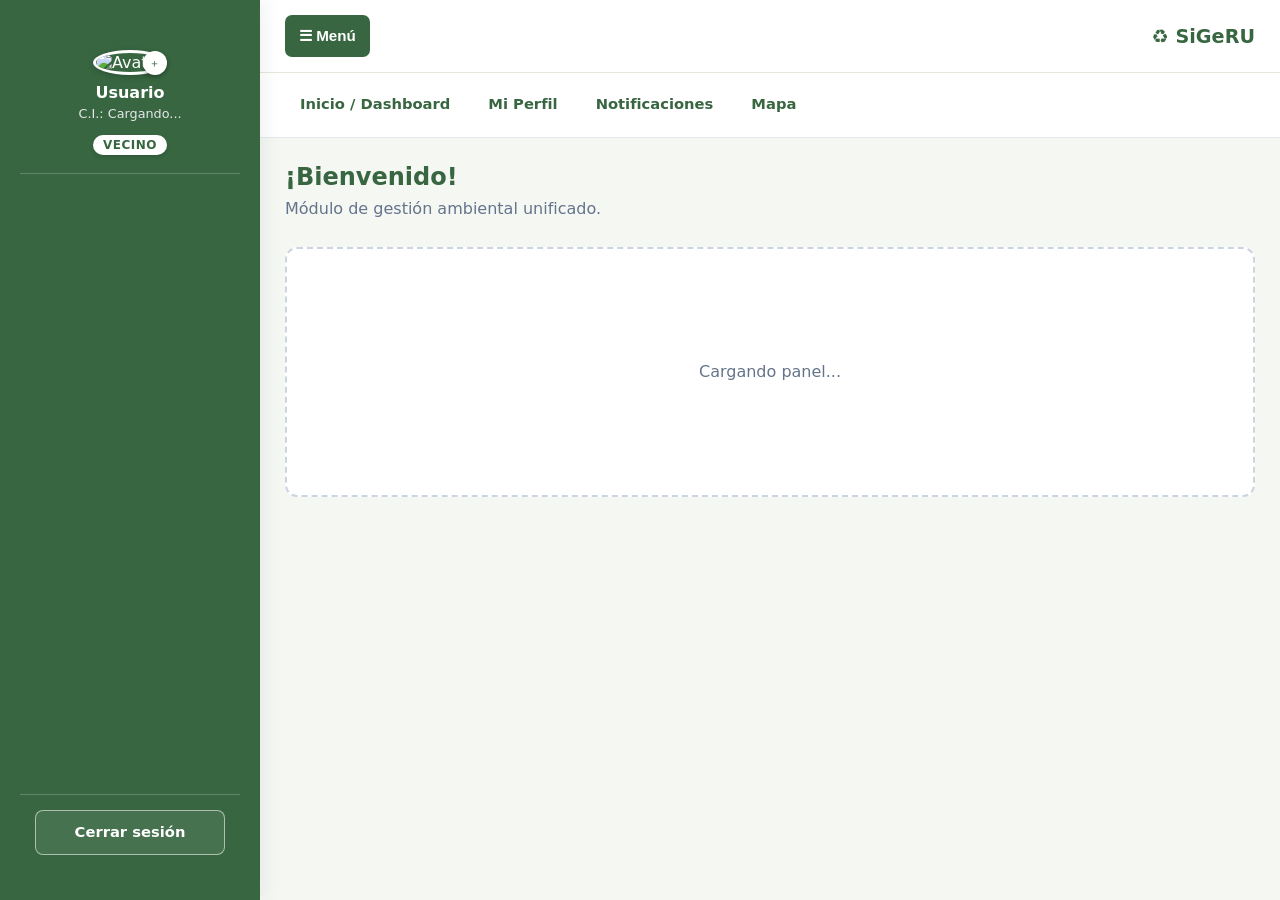
==== commit 0ae12e7c: "Ultimos detyalles de la segunda entrega, se agregan pruebas de integracion y validacion del frontend" ====
--- a/Frontend/backoffice.html
+++ b/Frontend/backoffice.html
@@ -357,6 +357,7 @@
             to { opacity: 1; transform: translateY(0); }
         }
     </style>
+    <link rel="stylesheet" href="panel.css?v=4">
 </head>
 
 <body class="cuerpo-panel">
@@ -365,7 +366,7 @@
         <div style="padding: 20px; text-align: center; border-bottom: 1px solid rgba(255,255,255,0.2);">
             <div style="position: relative; display: inline-block;">
                 <img id="avatar-img" src="https://picsum.photos/80" alt="Avatar" style="width: 75px; height: 75px; border-radius: 50%; border: 3px solid #ffffff; object-fit: cover; box-shadow: 0 2px 6px rgba(0,0,0,0.2);">
-                <label for="input-foto" style="position: absolute; bottom: 0; right: 0; background: #ffffff; color: var(--color4); border-radius: 50%; width: 24px; height: 24px; display: flex; align-items: center; justify-content: center; cursor: pointer; font-size: 11px; box-shadow: 0 2px 4px rgba(0,0,0,0.3);" title="Cambiar foto">✏️</label>
+                <label for="input-foto" style="position: absolute; bottom: 0; right: 0; background: #ffffff; color: var(--color4); border-radius: 50%; width: 24px; height: 24px; display: flex; align-items: center; justify-content: center; cursor: pointer; font-size: 11px; box-shadow: 0 2px 4px rgba(0,0,0,0.3);" title="Cambiar foto">＋</label>
                 <input type="file" id="input-foto" accept="image/*" style="display: none;">
             </div>
 
@@ -380,7 +381,7 @@
             <div id="seccion-admin" style="display: none;">
                 <span class="titulo-grupo-menu">Administrador</span>
                 <details class="menu-grupo-admin">
-                    <summary>Usuarios y Roles</summary>
+                    <summary>Usuarios</summary>
                     <div class="menu-subgrupo" id="grupo-usuarios-admin">
                         <a href="#" id="menu-gestionar-usuarios" class="item-menu">Gestionar usuarios</a>
                     </div>
@@ -415,7 +416,7 @@
         </nav>
 
         <div style="padding: 15px; border-top: 1px solid rgba(255,255,255,0.2);">
-            <a href="backoffice.html" id="cerrar-sesion" style="color: #fca5a5; text-decoration: none; font-weight: 700; font-size: 0.9rem;">🚪 Cerrar Sesión</a>
+            <button type="button" id="cerrar-sesion" class="boton-cerrar-sesion">Cerrar sesión</button>
         </div>
     </aside>
         <main class="contenido-panel">
@@ -447,6 +448,7 @@
 
         <script type="module">
         import {idioma} from './config.js';
+        import {confirmarOperacion} from './confirmaciones.js?v=4';
         import {validarPassword,validarCedula,mensajePassword} from './validacion.js';
         document.documentElement.lang=idioma;
         // ==================================================
@@ -475,8 +477,9 @@
         }
 
         // Wrapper simple para fetch + JSON, evita repetir .then(r => r.json())
-        function apiFetch(url, opciones) {
+        async function apiFetch(url, opciones) {
             opciones = opciones || {};
+            if (!(await confirmarOperacion(url, opciones))) return {status: 'cancelled', message: 'Operación cancelada. No se guardaron cambios.'};
             opciones.credentials = 'same-origin';
             opciones.headers = {...opciones.headers, 'X-CSRF-Token':csrf};
             if (opciones.method && opciones.method !== 'GET') { opciones.headers['Content-Type']='application/json'; if (!opciones.body && opciones.method !== 'DELETE') opciones.body='{}'; }
@@ -865,7 +868,7 @@
                     setTimeout(cargarFeed, 400);
                     return;
                 }
-                apiFetch('../Backend/api/notificaciones/notificaciones.php?usuario_id=' + encodeURIComponent(sesion.id)).then(function(resp) {
+                apiFetch('../Backend/api/usuarios/notificaciones.php?usuario_id=' + encodeURIComponent(sesion.id)).then(function(resp) {
                     const notifs = resp.data || [];
 
                     if (notifs.length === 0) {
@@ -892,7 +895,7 @@
                     const mensaje = document.getElementById('anuncio-mensaje').value.trim();
                     if (!mensaje) { alert('Escribí un mensaje para el anuncio.'); return; }
 
-                    apiFetch('../Backend/api/notificaciones/notificaciones.php', {
+                    apiFetch('../Backend/api/usuarios/notificaciones.php', {
                         method: 'POST', headers: { 'Content-Type': 'application/json' },
                         body: JSON.stringify({ mensaje: mensaje })
                     }).then(function(data) {
@@ -1942,8 +1945,8 @@
                             });
                             const idFila = escaparHtml(fila[cfg.idParam]);
                             html += `<td>
-                                <button class="btn-mini crud-editar" data-id="${idFila}" style="padding:6px 10px; font-size:0.8rem;">✏️ Editar</button>
-                                <button class="btn-mini crud-eliminar" data-id="${idFila}" style="padding:6px 10px; font-size:0.8rem; background:#dc2626; margin-left:5px;">🗑️ Eliminar</button>
+                                <button class="btn-mini crud-editar boton-secundario" data-id="${idFila}">Editar</button>
+                                <button class="btn-mini crud-eliminar boton-peligro" data-id="${idFila}">Dar de baja</button>
                             </td></tr>`;
                         });
 
@@ -2503,9 +2506,9 @@
         }
 
         //  CARGA INICIAL: Dashboard por defecto
-        const {instalarOperaciones} = await import('./operaciones.js?v=2');
+        const {instalarOperaciones} = await import('./operaciones.js?v=4');
         instalarOperaciones({apiFetch,espacio,sesion,vincularMenu,escaparHtml});
         renderDashboard();
     </script>
 </body>
-</html>+</html>
--- a/Frontend/panel.css
+++ b/Frontend/panel.css
@@ -0,0 +1,85 @@
+/* Ajustes compartidos del panel y el backoffice: misma paleta y estructura. */
+.cuerpo-panel .btn-mini { font: 600 .88rem/1.3 system-ui,sans-serif; padding: 10px 16px; border: 1px solid transparent; cursor:pointer; }
+.cuerpo-panel .boton-secundario { background: #fff; color: #365d40; border: 1px solid #cbd7c6; }
+.cuerpo-panel .boton-secundario:hover { background: #edf3e9; }
+.cuerpo-panel .boton-peligro { background: #fff; color: #a63232; border: 1px solid #e6bbbb; }
+.cuerpo-panel .boton-peligro:hover { background: #fff0f0; }
+.cuerpo-panel .acciones-fila { display:flex; flex-wrap:wrap; gap:8px; }
+.cuerpo-panel .tabla-api .btn-mini { min-height:36px; padding:8px 12px; margin:3px; white-space:nowrap; }
+.cuerpo-panel #form-operacion > .btn-mini { margin:8px 8px 0 0; }
+.confirmacion { width:min(440px, calc(100vw - 48px)); max-height:85vh; padding:28px; border:1px solid #dbe4d7; border-radius:14px; color:#263c2d; box-shadow:0 20px 70px #13271933; }
+.confirmacion::backdrop { background:#14231b80; }
+.confirmacion h2 { font-size:1.35rem; margin:0 0 12px; }
+.confirmacion p { color:#526057; line-height:1.6; }
+.confirmacion-detalle { padding:12px 16px; background:#f4f7f1; border-radius:8px; overflow-wrap:anywhere; }
+.confirmacion-detalle:empty { display:none; }
+.confirmacion dt { font-size:.8rem; font-weight:600; color:#647268; margin-top:8px; }
+.confirmacion dd { margin:3px 0 8px; }
+.confirmacion-acciones { display:flex; justify-content:flex-end; gap:10px; margin-top:24px; }
+body.cuerpo-panel { background: #f5f7f3; }
+.cuerpo-panel .sidebar { box-shadow: 3px 0 18px rgba(25, 55, 35, .08); }
+.cuerpo-panel .sidebar-menu { scrollbar-width: thin; scrollbar-color: #91aa93 transparent; }
+.cuerpo-panel .item-menu,
+.cuerpo-panel .menu-grupo-admin summary {
+    box-sizing: border-box;
+    min-height: 44px;
+    padding: 11px 15px;
+    border-radius: 8px;
+    font-family: inherit;
+    font-size: .92rem;
+    font-weight: 600;
+    line-height: 1.4;
+    transition: background-color .15s, color .15s;
+}
+.cuerpo-panel .menu-grupo-admin { margin: 4px 0; }
+.cuerpo-panel .menu-grupo-admin summary {
+    display: flex;
+    align-items: center;
+    justify-content: space-between;
+    gap: 10px;
+    list-style: none;
+}
+.cuerpo-panel summary::-webkit-details-marker { display: none; }
+.cuerpo-panel .menu-grupo-admin summary::after { content: '›'; font-size: 1.25rem; }
+.cuerpo-panel .menu-grupo-admin[open] > summary::after { transform: rotate(90deg); }
+.cuerpo-panel .menu-grupo-admin[open] > summary { background: rgba(255,255,255,.09); }
+.cuerpo-panel .menu-subgrupo {
+    margin: 5px 8px 8px 15px;
+    padding-left: 8px;
+    border-left: 1px solid rgba(255,255,255,.25);
+}
+.cuerpo-panel .menu-grupo-admin .menu-subgrupo .item-menu { font-size: .88rem; padding: 10px 12px; }
+.cuerpo-panel .item-menu.activo { box-shadow: none; }
+.cuerpo-panel .boton-cerrar-sesion {
+    display: block;
+    width: 100%;
+    min-height: 44px;
+    padding: 11px 16px;
+    border: 1px solid rgba(255,255,255,.55);
+    border-radius: 8px;
+    color: #fff;
+    background: rgba(255,255,255,.08);
+    font: 600 .92rem/1.4 system-ui, sans-serif;
+    cursor: pointer;
+    transition: background-color .15s;
+}
+.cuerpo-panel .boton-cerrar-sesion:hover { background: rgba(255,255,255,.18); }
+.cuerpo-panel .barra-superior-panel { border-bottom: 1px solid #e2e8dd; }
+.cuerpo-panel .stat-card { border-radius: 12px; box-shadow: 0 3px 12px rgba(25,55,35,.045); }
+.cuerpo-panel .formulario-interno { border-color: #e0e7db; box-shadow: 0 3px 12px rgba(25,55,35,.035); }
+.cuerpo-panel .campo-entrada { border-color: #cbd7c6; border-radius: 7px; min-height: 42px; }
+.cuerpo-panel .btn-mini, .cuerpo-panel .btn-toggle { border-radius: 7px; min-height: 42px; }
+.cuerpo-panel .tabla-api td { border-color: #edf0e9; }
+.cuerpo-panel .tabla-api tbody tr:hover { background: #f5f8f1; }
+.cuerpo-panel :is(button, a, summary, input, select, textarea):focus-visible {
+    outline: 3px solid #a8c77b;
+    outline-offset: 3px;
+}
+@media (max-width: 600px) {
+    .cuerpo-panel .menu-general-panel { padding: 8px 12px; gap: 4px; }
+    .cuerpo-panel .barra-superior-panel { padding: 12px 16px; }
+}
+@media (prefers-reduced-motion: reduce) {
+    .cuerpo-panel .item-menu, .cuerpo-panel summary,
+    .cuerpo-panel .boton-cerrar-sesion { transition: none; }
+}
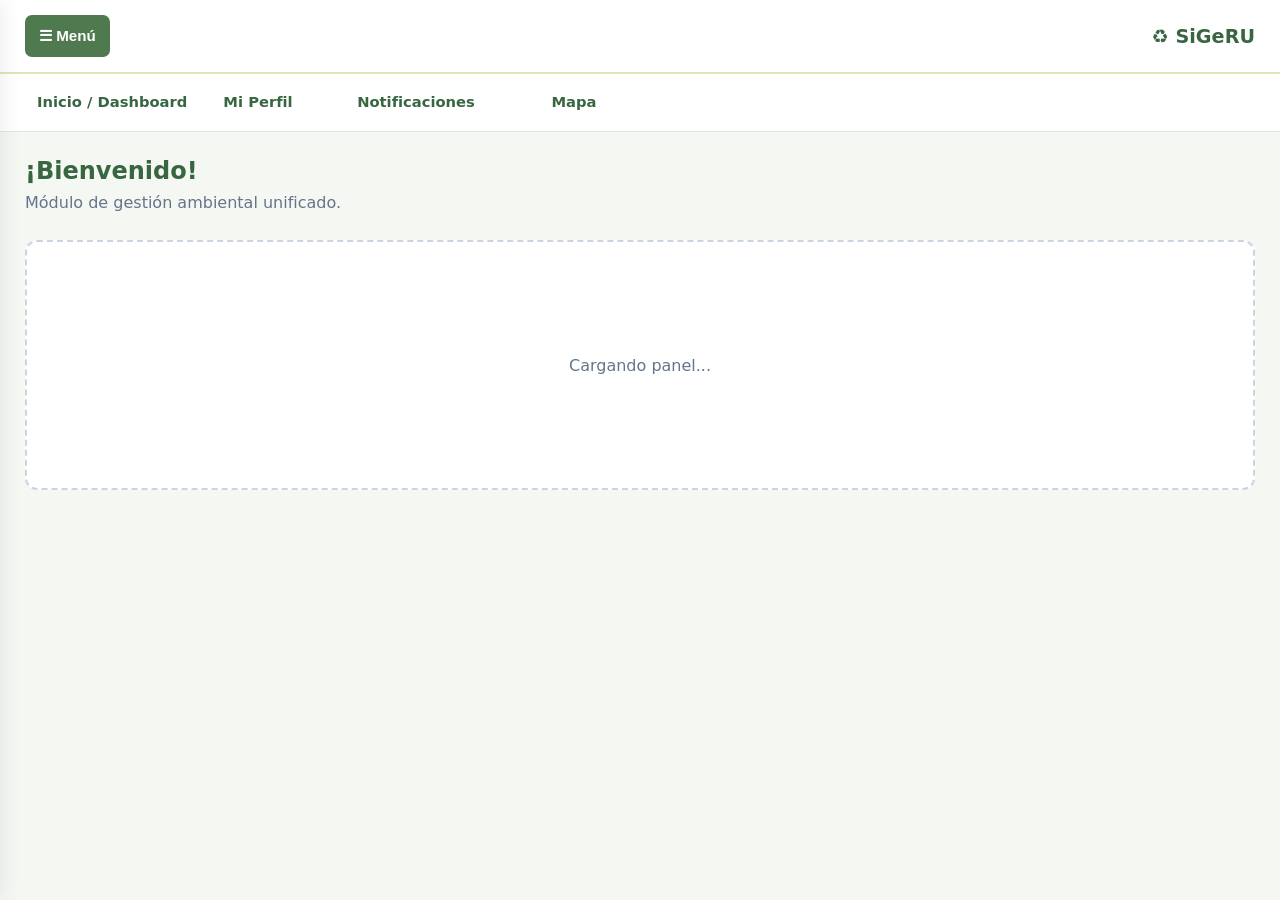
==== commit 882e1ecd: "cambios" ====
--- a/Frontend/backoffice.html
+++ b/Frontend/backoffice.html
@@ -4,7 +4,7 @@
     <meta charset="UTF-8">
     <meta name="viewport" content="width=device-width, initial-scale=1.0">
     <title>Back Office</title>
-    <link rel="stylesheet" href="style.css">
+    <link rel="stylesheet" href="style.css?v=2">
     <link rel="stylesheet" href="https://unpkg.com/leaflet@1.9.4/dist/leaflet.css">
     <style>
         body.cuerpo-panel {
@@ -67,6 +67,18 @@
             background: var(--color3);
         }
 
+        body.backoffice .barra-superior-panel {
+            border-bottom: 2px solid var(--color1);
+        }
+
+        body.backoffice .btn-toggle {
+            background: #4f794f;
+        }
+
+        body.backoffice .btn-toggle:hover {
+            background: var(--color4);
+        }
+
         .titulo-grupo-menu {
             display: block;
             font-size: 0.75rem;
@@ -281,6 +293,7 @@
         }
 
         .form-fila { display: flex; flex-direction: column; gap: 12px; max-width: 520px; }
+        .form-fila.form-perfil { max-width: 500px; margin: 0 auto; }
 
         /* ---------- Noticias ambientales (Dashboard) ---------- */
         .noticias-ambientales { margin-top: 30px; }
@@ -299,9 +312,16 @@
         }
         .grid-noticias {
             display: grid;
-            grid-template-columns: repeat(auto-fill, minmax(260px, 1fr));
+            grid-template-columns: repeat(3, minmax(280px, 1fr));
             gap: 20px;
             margin-top: 18px;
+        }
+        .tabla-incidencias { width: 100%; max-width: 1200px; }
+        @media (max-width: 1100px) {
+            .grid-noticias { grid-template-columns: repeat(2, minmax(280px, 1fr)); }
+        }
+        @media (max-width: 700px) {
+            .grid-noticias { grid-template-columns: 1fr; }
         }
         .tarjeta-noticia {
             background: white;
@@ -324,20 +344,9 @@
             justify-content: center;
             position: relative;
             overflow: hidden;
-        }
-        .noticia-imagen::after {
-            content: "";
-            position: absolute;
-            inset: 0;
-            background: radial-gradient(circle at 30% 20%, rgba(255,255,255,.25), transparent 60%);
-        }
-        .noticia-icono {
-            font-size: 2.4rem;
-            filter: drop-shadow(0 2px 4px rgba(0,0,0,.25));
-            transition: transform .4s ease;
-        }
-        .tarjeta-noticia:hover .noticia-icono {
-            transform: scale(1.15) rotate(-6deg);
+            background-size: cover;
+            background-position: center;
+            border-radius: 20px 20px 0 0;
         }
         .noticia-cuerpo { padding: 16px 18px 18px; }
         .noticia-categoria {
@@ -357,12 +366,12 @@
             to { opacity: 1; transform: translateY(0); }
         }
     </style>
-    <link rel="stylesheet" href="panel.css?v=4">
+    <link rel="stylesheet" href="panel.css?v=9">
 </head>
 
-<body class="cuerpo-panel">
-
-<aside id="sidebar" class="sidebar">
+<body class="cuerpo-panel backoffice">
+
+<aside id="sidebar" class="sidebar oculto">
         <div style="padding: 20px; text-align: center; border-bottom: 1px solid rgba(255,255,255,0.2);">
             <div style="position: relative; display: inline-block;">
                 <img id="avatar-img" src="https://picsum.photos/80" alt="Avatar" style="width: 75px; height: 75px; border-radius: 50%; border: 3px solid #ffffff; object-fit: cover; box-shadow: 0 2px 6px rgba(0,0,0,0.2);">
@@ -586,6 +595,12 @@
             document.getElementById('sidebar').classList.toggle('oculto');
         });
 
+        document.getElementById('sidebar').addEventListener('click', function(e) {
+            if (window.matchMedia('(max-width: 600px)').matches && e.target.closest('a')) {
+                this.classList.add('oculto');
+            }
+        });
+
         // ==================================================
         //  ============  SECCIÓN GENERAL (TODOS)  ============
         // ==================================================
@@ -596,21 +611,19 @@
         // plataforma, pensadas para darle vida visual al Dashboard general
         // (que ven todos los roles) con tarjetas, íconos y animaciones.
         const noticiasAmbientales = [
-            { icono: '♻️', categoria: 'Reciclaje', titulo: 'Separar en origen mejora todo el circuito', resumen: 'Clasificar reciclables y orgánicos en casa reduce la contaminación cruzada y agiliza el trabajo de las cuadrillas.', fecha: 'Hace 2 días', gradiente: 'linear-gradient(135deg, var(--color2), var(--color4))' },
-            { icono: '🌳', categoria: 'Espacios verdes', titulo: 'Más árboles urbanos, mejor calidad de aire', resumen: 'Las zonas con arbolado en la ciudad ayudan a bajar la temperatura y a filtrar el aire que respiramos.', fecha: 'Hace 4 días', gradiente: 'linear-gradient(135deg, #22c55e, #15803d)' },
-            { icono: '🚛', categoria: 'Logística', titulo: 'Rutas de recolección más eficientes', resumen: 'Coordinar cuadrillas y camiones según las incidencias reportadas reduce recorridos innecesarios y emisiones.', fecha: 'Hace 5 días', gradiente: 'linear-gradient(135deg, var(--color5), #7c5738)' },
-            { icono: '🌊', categoria: 'Agua', titulo: 'Los residuos mal dispuestos llegan a los cursos de agua', resumen: 'Un contenedor desbordado a tiempo evita que la basura termine en arroyos y costas cercanas.', fecha: 'Hace 1 semana', gradiente: 'linear-gradient(135deg, #38bdf8, #0369a1)' },
-            { icono: '🔋', categoria: 'Economía circular', titulo: 'Los centros de acopio, motor del reciclaje local', resumen: 'Clasificar y reintroducir materiales al circuito productivo reduce la necesidad de extraer recursos nuevos.', fecha: 'Hace 1 semana', gradiente: 'linear-gradient(135deg, #f59e0b, #b45309)' },
-            { icono: '📍', categoria: 'Comunidad', titulo: 'Reportar a tiempo hace la diferencia', resumen: 'Cada incidencia reportada por un vecino ayuda a priorizar la limpieza de las zonas más afectadas.', fecha: 'Hace 2 semanas', gradiente: 'linear-gradient(135deg, var(--color3), var(--color4))' }
+            { imagen: '../assets/recliclaje.jpg', categoria: 'Reciclaje', titulo: 'Separar en origen mejora todo el circuito', resumen: 'Clasificar reciclables y orgánicos en casa reduce la contaminación cruzada y agiliza el trabajo de las cuadrillas.', fecha: 'Hace 2 días' },
+            { imagen: '../assets/arbol.jpg', categoria: 'Espacios verdes', titulo: 'Más árboles urbanos, mejor calidad de aire', resumen: 'Las zonas con arbolado en la ciudad ayudan a bajar la temperatura y a filtrar el aire que respiramos.', fecha: 'Hace 4 días' },
+            { imagen: '../assets/camion.jpg', categoria: 'Logística', titulo: 'Rutas de recolección más eficientes', resumen: 'Coordinar cuadrillas y camiones según las incidencias reportadas reduce recorridos innecesarios y emisiones.', fecha: 'Hace 5 días' },
+            { imagen: '../assets/Agua.jpg', categoria: 'Agua', titulo: 'Los residuos mal dispuestos llegan a los cursos de agua', resumen: 'Un contenedor desbordado a tiempo evita que la basura termine en arroyos y costas cercanas.', fecha: 'Hace 1 semana' },
+            { imagen: '../assets/Bateria.jpg', categoria: 'Economía circular', titulo: 'Los centros de acopio, motor del reciclaje local', resumen: 'Clasificar y reintroducir materiales al circuito productivo reduce la necesidad de extraer recursos nuevos.', fecha: 'Hace 1 semana' },
+            { imagen: '../assets/Imagen Pin.jpg', categoria: 'Comunidad', titulo: 'Reportar a tiempo hace la diferencia', resumen: 'Cada incidencia reportada por un vecino ayuda a priorizar la limpieza de las zonas más afectadas.', fecha: 'Hace 2 semanas' }
         ];
 
         function renderNoticiasAmbientalesHtml() {
             const tarjetas = noticiasAmbientales.map(function(n, i) {
                 return `
                     <article class="tarjeta-noticia" style="animation-delay:${(i * 0.08).toFixed(2)}s;">
-                        <div class="noticia-imagen" style="background:${n.gradiente};">
-                            <span class="noticia-icono">${n.icono}</span>
-                        </div>
+                        <div class="noticia-imagen" style="background-image:url('${n.imagen}');"></div>
                         <div class="noticia-cuerpo">
                             <span class="noticia-categoria">${escaparHtml(n.categoria)}</span>
                             <h4>${escaparHtml(n.titulo)}</h4>
@@ -765,7 +778,7 @@
                     <h3>Mi Perfil</h3>
                     <p class="descripcion">Actualizá tus datos de contacto. La cédula y el rol no se pueden modificar desde acá.</p>
                     <div class="formulario-interno">
-                        <form id="form-perfil" class="form-fila" onsubmit="return false;">
+                        <form id="form-perfil" class="form-fila form-perfil" onsubmit="return false;">
                             <div>
                                 <label style="font-weight:bold; font-size:0.85rem;">Nombre completo:</label>
                                 <input type="text" id="perfil-nombre" class="campo-entrada">
@@ -891,9 +904,15 @@
             cargarFeed();
 
             if (rolActual === 'administrador') {
+                let publicandoAnuncio = false;
                 document.getElementById('btn-publicar-anuncio').addEventListener('click', function() {
+                    if (publicandoAnuncio) return;
                     const mensaje = document.getElementById('anuncio-mensaje').value.trim();
                     if (!mensaje) { alert('Escribí un mensaje para el anuncio.'); return; }
+
+                    publicandoAnuncio = true;
+                    this.disabled = true;
+                    this.textContent = 'Publicando...';
 
                     apiFetch('../Backend/api/usuarios/notificaciones.php', {
                         method: 'POST', headers: { 'Content-Type': 'application/json' },
@@ -904,7 +923,12 @@
                             document.getElementById('anuncio-mensaje').value = '';
                             cargarFeed();
                         }
-                    }).catch(function() { alert('Error al publicar el anuncio.'); });
+                    }).catch(function() { alert('Error al publicar el anuncio.'); })
+                    .finally(function() {
+                        publicandoAnuncio = false;
+                        document.getElementById('btn-publicar-anuncio').disabled = false;
+                        document.getElementById('btn-publicar-anuncio').textContent = 'Publicar';
+                    });
                 });
             }
         }
@@ -1324,13 +1348,10 @@
                 }
             }
 
-            // Un click en cualquier parte del mapa reubica el pin ahí.
             mapa.on('click', function(e) {
                 colocarPin(e.latlng.lat, e.latlng.lng, false, true);
             });
 
-            // Se intenta ubicar por el texto de la dirección; si no se
-            // encuentra, el vecino la marca a mano con un click.
             geocodificar(datos.ubicacion).then(function(coords) {
                 if (coords) {
                     colocarPin(coords.lat, coords.lon, true, false);
@@ -1388,7 +1409,7 @@
                 return "<p style='color:#64748b;'>No hay incidencias registradas aún.</p>";
             }
             let html = `
-                <table class="tabla-api">
+                <table class="tabla-api tabla-incidencias">
                     <thead>
                         <tr>
                             <th># ID</th>
@@ -1431,7 +1452,6 @@
 
             function cargar() {
                 if (!sesion.id) {
-                    // sesion.id todavía se está resolviendo (llega tras el fetch de perfil); reintentamos.
                     setTimeout(cargar, 400);
                     return;
                 }
@@ -1445,9 +1465,7 @@
         }
         vincularMenu('menu-mis-incidencias', renderMisIncidencias);
 
-        // ==================================================
-        //  ============  SECCIÓN CUADRILLA  ============
-        // ==================================================
+        //  CUADRILLA 
 
         function renderIncidenciasAsignadas() {
             espacio.innerHTML = `
--- a/Frontend/style.css
+++ b/Frontend/style.css
@@ -368,6 +368,74 @@
     text-decoration: underline;
 }
 
+/* Ajustes visuales de landing y acceso */
+.principal-empresa {
+    width: min(100% - 4rem, 1200px);
+    max-width: 1200px;
+    margin: 0 auto;
+}
+.presentacion-texto h1 {
+    font-size: clamp(3rem, 5vw, 3.5rem);
+    font-weight: 800;
+}
+.presentacion-texto p { font-size: 1.05rem; color: #526057; }
+.boton-hero-primario, .boton-hero-secundario { padding: 14px 28px; }
+.boton-hero-primario { box-shadow: 0 8px 18px rgba(56,102,65,.22); }
+.img-presentacion { border-radius: 16px; box-shadow: 0 12px 28px rgba(25,55,35,.14); }
+.cuadricula-funcionalidades, .cuadricula-roles { gap: 20px; }
+.tarjeta, .tarjeta-rol {
+    padding: 24px;
+    border-radius: 12px;
+    box-shadow: 0 6px 18px rgba(25,55,35,.08);
+}
+.icono-tarjeta, .icono-rol { width: 48px; height: 48px; font-size: 1.8rem; }
+.timeline-item { padding: 20px 28px 20px 30px; }
+.timeline-marcador {
+    background: var(--color4);
+    width: 36px;
+    height: 36px;
+}
+.pie-pagina {
+    width: min(100% - 4rem, 1280px);
+    max-width: 1280px;
+    margin: 80px auto 0;
+    padding: 52px 40px;
+    display: grid;
+    grid-template-columns: repeat(3, minmax(0, 1fr));
+    justify-content: space-between;
+    gap: 40px;
+}
+.pie-pagina > div { min-width: 0; }
+.pie-pagina p { color: #dce8b4; max-width: 240px; }
+.usuarios-prueba {
+    display: flex;
+    flex-direction: column;
+    gap: 4px;
+    margin-top: 16px;
+    padding: 12px 16px;
+    background: #f3f4f6;
+    border: 1px solid #d9dee5;
+    border-radius: 8px;
+    color: #526057;
+    font: 13px/1.45 monospace;
+    text-align: left;
+}
+.usuarios-prueba strong { color: var(--color4); font-family: inherit; }
+.cuerpo-formulario .contenedor-formulario { max-width: 480px; padding: 42px 36px; }
+.cuerpo-formulario .cabecera-formulario { margin-bottom: 24px; }
+.cuerpo-formulario .usuarios-prueba strong { margin-bottom: 2px; }
+.logo-reciclaje { font-size: 4.25rem; }
+.boton-formulario { box-shadow: 0 8px 18px rgba(56,102,65,.2); }
+.boton-formulario:hover { box-shadow: 0 10px 22px rgba(56,102,65,.3); }
+.cuerpo-panel #sidebar-rol { padding-top: 5px !important; padding-bottom: 5px !important; }
+
+@media (max-width: 700px) {
+    .principal-empresa { width: min(100% - 2rem, 1200px); }
+    .presentacion { flex-direction: column; align-items: stretch; }
+    .presentacion-texto h1 { font-size: 3rem; }
+    .pie-pagina { width: min(100% - 2rem, 1280px); grid-template-columns: 1fr; padding: 40px 24px; }
+}
+
 /* ========================================= */
 /* ESTILOS DEL PANEL DE CONTROL (REESTRUCTURADO) */
 /* ========================================= */
--- a/Frontend/panel.css
+++ b/Frontend/panel.css
@@ -17,8 +17,44 @@
 .confirmacion dd { margin:3px 0 8px; }
 .confirmacion-acciones { display:flex; justify-content:flex-end; gap:10px; margin-top:24px; }
 body.cuerpo-panel { background: #f5f7f3; }
-.cuerpo-panel .sidebar { box-shadow: 3px 0 18px rgba(25, 55, 35, .08); }
+.cuerpo-panel .sidebar {
+    position: sticky;
+    top: 0;
+    width: 260px;
+    min-width: 260px;
+    height: 100vh;
+    margin-left: 0;
+    box-shadow: 3px 0 18px rgba(25, 55, 35, .08);
+}
+.cuerpo-panel .sidebar.oculto { margin-left: -260px; }
+.cuerpo-panel .contenido-panel { flex: 1; min-width: 0; width: auto; }
 .cuerpo-panel .sidebar-menu { scrollbar-width: thin; scrollbar-color: #91aa93 transparent; }
+.cuerpo-panel .menu-general-panel {
+    display: flex;
+    align-items: center;
+    gap: 8px;
+    padding: 10px 25px;
+    background: #fff;
+    border-bottom: 1px solid #e2e8dd;
+    overflow-x: auto;
+    overflow-y: hidden;
+    scrollbar-width: none;
+}
+.cuerpo-panel .menu-general-panel::-webkit-scrollbar { display: none; }
+.cuerpo-panel .menu-general-panel .item-menu {
+    padding: 8px 12px;
+    color: var(--color4);
+    white-space: nowrap;
+    flex: 0 0 150px;
+    min-height: 36px;
+    text-align: center;
+}
+.cuerpo-panel .tabla-api {
+    display: block;
+    max-width: 100%;
+    overflow-x: auto;
+    white-space: nowrap;
+}
 .cuerpo-panel .item-menu,
 .cuerpo-panel .menu-grupo-admin summary {
     box-sizing: border-box;
@@ -76,7 +112,40 @@
     outline-offset: 3px;
 }
 @media (max-width: 600px) {
-    .cuerpo-panel .menu-general-panel { padding: 8px 12px; gap: 4px; }
+    .cuerpo-panel {
+        overflow-x: hidden;
+    }
+    .cuerpo-panel .sidebar {
+        position: sticky;
+        top: 0;
+        width: min(240px, 86vw);
+        min-width: 0;
+        height: 100vh;
+        margin-left: 0;
+        box-shadow: 6px 0 20px rgba(25, 55, 35, .18);
+    }
+    .cuerpo-panel .sidebar.oculto {
+        margin-left: calc(-1 * min(240px, 86vw));
+    }
+    .cuerpo-panel .contenido-panel {
+        width: 100%;
+    }
+    .cuerpo-panel .menu-general-panel {
+        display: grid;
+        grid-template-columns: repeat(2, minmax(0, 1fr));
+        padding: 8px 12px;
+        gap: 6px;
+        overflow: visible;
+    }
+    .cuerpo-panel .menu-general-panel .item-menu {
+        width: auto;
+        min-width: 0;
+        max-width: none;
+        min-height: 44px;
+        padding: 10px 8px;
+        white-space: normal;
+        overflow-wrap: anywhere;
+    }
     .cuerpo-panel .barra-superior-panel { padding: 12px 16px; }
 }
 @media (prefers-reduced-motion: reduce) {
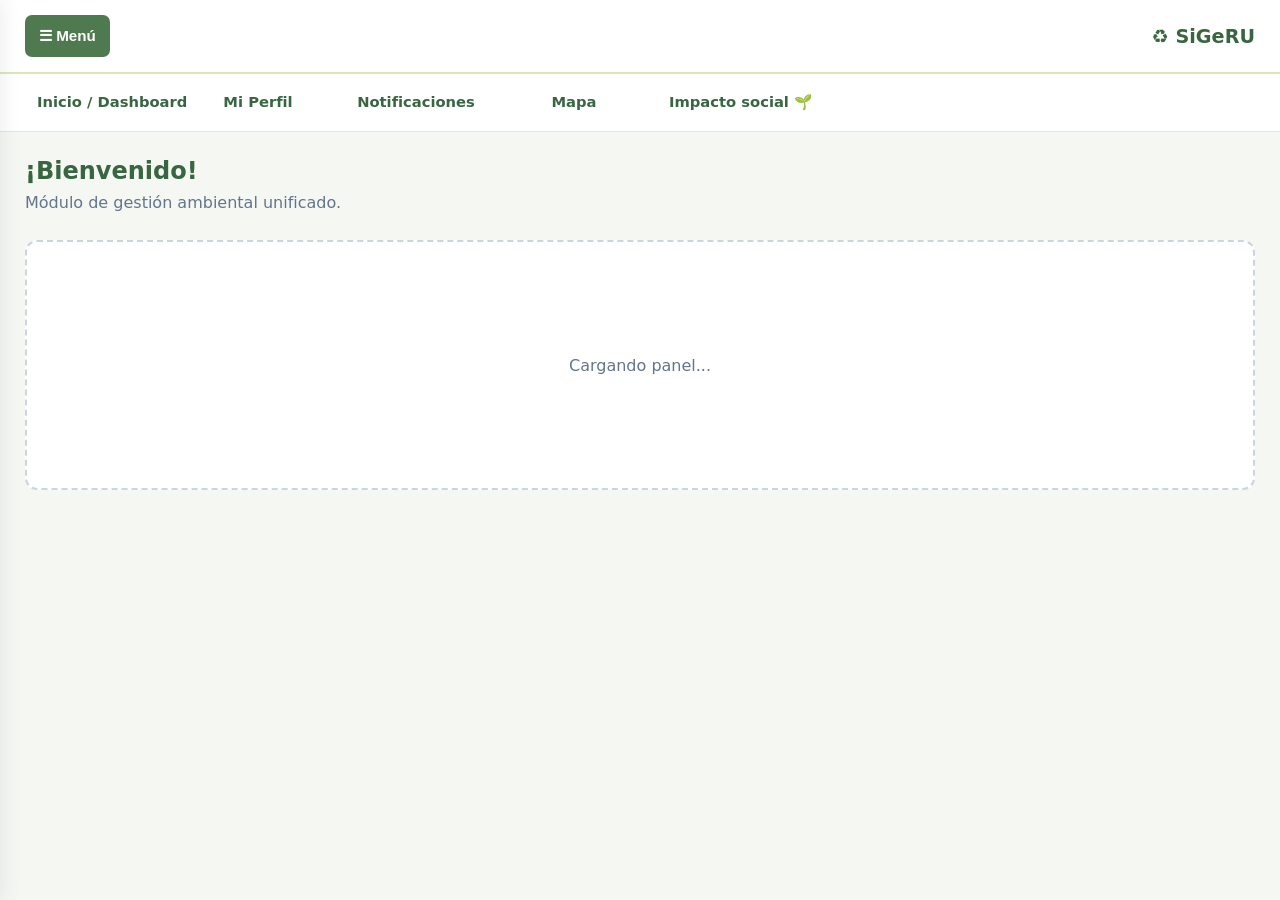
==== commit cbff7471: "Test 2da Entrega + Agente socializador incorporado." ====
--- a/Frontend/backoffice.html
+++ b/Frontend/backoffice.html
@@ -439,6 +439,7 @@
             <a href="#" id="menu-mi-perfil" class="item-menu">Mi Perfil</a>
             <a href="#" id="menu-notificaciones" class="item-menu">Notificaciones</a>
             <a href="#" id="menu-mapa" class="item-menu">Mapa</a>
+            <a href="impacto-social.html" target="_blank" class="item-menu">Impacto social 🌱</a>
         </nav>
 
         <section style="padding: 25px 25px 0 25px;">
--- a/Frontend/style.css
+++ b/Frontend/style.css
@@ -883,4 +883,352 @@
 @keyframes apareceSuave {
     from { opacity: 0; transform: translateY(-10px); }
     to { opacity: 1; transform: translateY(0); }
-}+}
+
+/* ==================================================
+   AGENTE SOCIALIZADOR — widget flotante
+   Mensajes breves sobre el impacto social de la gestión de
+   residuos, con enlace a la sección correspondiente de
+   impacto-social.html. Pensado para páginas públicas
+   (principal.html). El panel usa en cambio el banner
+   integrado (.agente-inline, más abajo), no este widget.
+   ================================================== */
+.agente-flotante {
+    position: fixed;
+    right: 22px;
+    bottom: 22px;
+    z-index: 900;
+    font-family: Arial, Helvetica, sans-serif;
+    display: flex;
+    justify-content: flex-end;
+}
+
+/* --- Botón compacto (estado "cerrado") --- */
+.agente-flotante__lanzador {
+    display: none;
+    width: 56px;
+    height: 56px;
+    align-items: center;
+    justify-content: center;
+    border: none;
+    border-radius: 50% 50% 6px 50%;
+    background: linear-gradient(135deg, var(--color2), var(--color3));
+    box-shadow: 0 10px 24px rgba(56,102,65,.35);
+    cursor: pointer;
+    position: relative;
+}
+.agente-flotante--cerrado .agente-flotante__lanzador {
+    display: flex;
+    animation: agenteLanzadorEntra .4s cubic-bezier(.34,1.56,.64,1) both;
+}
+.agente-flotante--cerrado .agente-flotante__tarjeta { display: none; }
+
+.agente-flotante__lanzador::after {
+    content: '';
+    position: absolute;
+    inset: 0;
+    border-radius: inherit;
+    border: 2px solid var(--color2);
+    opacity: .6;
+    animation: agentePulso 2.6s ease-out infinite;
+}
+.agente-flotante__lanzador-icono { font-size: 1.5rem; filter: drop-shadow(0 1px 1px rgba(0,0,0,.15)); }
+
+@keyframes agentePulso {
+    from { transform: scale(1);   opacity: .55; }
+    to   { transform: scale(1.5); opacity: 0; }
+}
+@keyframes agenteLanzadorEntra {
+    from { opacity: 0; transform: scale(.4) rotate(-25deg); }
+    to   { opacity: 1; transform: scale(1)  rotate(0); }
+}
+
+/* --- Tarjeta completa (estado "abierto") --- */
+.agente-flotante__tarjeta {
+    position: relative;
+    width: 320px;
+    max-width: calc(100vw - 44px);
+    background: #ffffff;
+    border: 1px solid rgba(56,102,65,.10);
+    border-radius: 20px 20px 4px 20px;
+    box-shadow: 0 18px 40px rgba(20,30,25,.18);
+    overflow: hidden;
+    animation: agenteTarjetaEntra .45s cubic-bezier(.22,1,.36,1) both;
+}
+@keyframes agenteTarjetaEntra {
+    from { opacity: 0; transform: translateY(18px) scale(.95); }
+    to   { opacity: 1; transform: translateY(0) scale(1); }
+}
+.agente-flotante__tarjeta--saliendo { opacity: 0; transform: translateX(6px); transition: opacity .22s ease, transform .22s ease; }
+
+.agente-flotante__progreso {
+    height: 3px;
+    background: var(--color1);
+}
+.agente-flotante__progreso span {
+    display: block;
+    height: 100%;
+    width: 0%;
+    background: linear-gradient(90deg, var(--color2), var(--color3));
+}
+@keyframes agenteProgreso { from { width: 0%; } to { width: 100%; } }
+
+.agente-flotante__fila {
+    display: flex;
+    gap: 12px;
+    padding: 16px 18px 14px 16px;
+    transition: opacity .22s ease, transform .22s ease;
+}
+.agente-flotante__tarjeta--saliendo .agente-flotante__fila { opacity: 0; transform: translateX(6px); }
+
+.agente-flotante__icono {
+    flex: none;
+    width: 40px;
+    height: 40px;
+    border-radius: 50% 50% 6px 50%;
+    display: flex;
+    align-items: center;
+    justify-content: center;
+    font-size: 1.15rem;
+    box-shadow: 0 4px 10px rgba(0,0,0,.18);
+}
+
+.agente-flotante__cuerpo { flex: 1; min-width: 0; }
+
+.agente-flotante__etiqueta {
+    display: block;
+    font-size: .68rem;
+    font-weight: 700;
+    color: var(--color3);
+    margin-bottom: 3px;
+}
+
+.agente-flotante__mensaje {
+    margin: 0 0 8px 0;
+    font-size: .87rem;
+    line-height: 1.45;
+    color: #1f2937;
+}
+
+.agente-flotante__link {
+    font-size: .8rem;
+    font-weight: 700;
+    color: var(--color4);
+    text-decoration: none;
+    border-bottom: 2px solid var(--color1);
+    padding-bottom: 1px;
+    transition: border-color .2s;
+}
+.agente-flotante__link:hover { border-color: var(--color2); }
+
+.agente-flotante__cerrar {
+    position: absolute;
+    top: 6px;
+    right: 8px;
+    border: none;
+    background: none;
+    color: #9ca3af;
+    font-size: 1rem;
+    line-height: 1;
+    cursor: pointer;
+    padding: 5px 7px;
+    border-radius: 8px;
+}
+.agente-flotante__cerrar:hover { color: #4b5563; background: #f3f4f6; }
+
+@media (max-width: 520px) {
+    .agente-flotante { right: 12px; bottom: 12px; left: 12px; justify-content: flex-end; }
+    .agente-flotante__tarjeta { width: 100%; }
+}
+
+/* ==================================================
+   AGENTE SOCIALIZADOR — banner integrado (panel interno)
+   Se inserta como parte del contenido de una vista puntual
+   del panel (ej: Reportar Incidencia), no flota por encima
+   de nada. Ver window.SiGeRUAgente.insertar(...) en
+   agente-socializador.js.
+   ================================================== */
+.agente-inline {
+    display: flex;
+    align-items: flex-start;
+    gap: 14px;
+    background: #f8faf6;
+    border: 1px solid #e6efdc;
+    border-left: 4px solid var(--agente-color, var(--color3));
+    border-radius: 4px 14px 14px 4px;
+    padding: 14px 16px;
+    margin-bottom: 20px;
+    opacity: 0;
+    transform: translateY(-6px);
+    transition: opacity .35s ease, transform .35s ease;
+}
+.agente-inline--visible { opacity: 1; transform: translateY(0); }
+.agente-inline--saliendo { opacity: 0; transform: translateY(-6px) scale(.98); }
+
+.agente-inline__icono {
+    flex: none;
+    width: 38px;
+    height: 38px;
+    border-radius: 50%;
+    background: var(--agente-color, var(--color3));
+    display: flex;
+    align-items: center;
+    justify-content: center;
+    font-size: 1.05rem;
+    box-shadow: 0 3px 8px rgba(0,0,0,.15);
+}
+
+.agente-inline__cuerpo { flex: 1; min-width: 0; }
+
+.agente-inline__etiqueta {
+    display: block;
+    font-size: .72rem;
+    font-weight: 700;
+    color: var(--agente-color, var(--color3));
+    margin-bottom: 2px;
+}
+
+.agente-inline__cuerpo p {
+    margin: 0 0 6px 0;
+    font-size: .87rem;
+    line-height: 1.45;
+    color: #374151;
+}
+
+.agente-inline__cuerpo a {
+    font-size: .8rem;
+    font-weight: 700;
+    color: var(--color4);
+    text-decoration: none;
+    border-bottom: 2px solid var(--color1);
+}
+.agente-inline__cuerpo a:hover { border-color: var(--color2); }
+
+.agente-inline__cerrar {
+    flex: none;
+    border: none;
+    background: none;
+    color: #9ca3af;
+    font-size: 1rem;
+    cursor: pointer;
+    padding: 2px 6px;
+    border-radius: 8px;
+}
+.agente-inline__cerrar:hover { color: #4b5563; background: rgba(0,0,0,.05); }
+
+@media (max-width: 560px) {
+    .agente-inline { flex-wrap: wrap; }
+}
+
+/* ==================================================
+   PÁGINA: impacto-social.html
+   ================================================== */
+.impacto-hero {
+    padding: 70px 24px 40px;
+    max-width: 780px;
+    margin: 0 auto;
+    text-align: center;
+}
+.impacto-hero .hero-badge { margin-bottom: 18px; display: inline-block; }
+.impacto-hero h1 {
+    font-family: Georgia, 'Iowan Old Style', 'Times New Roman', serif;
+    font-size: 2.4rem;
+    line-height: 1.2;
+    color: var(--color4);
+    margin-bottom: 18px;
+}
+.impacto-hero p {
+    font-size: 1.05rem;
+    line-height: 1.7;
+    color: #4b5563;
+}
+
+.impacto-lista {
+    max-width: 920px;
+    margin: 0 auto;
+    padding: 20px 24px 100px;
+    display: flex;
+    flex-direction: column;
+    gap: 6px;
+}
+
+.impacto-seccion {
+    display: grid;
+    grid-template-columns: 110px 1fr;
+    gap: 28px;
+    padding: 46px 0;
+    border-top: 1px solid #e5e7eb;
+    scroll-margin-top: 30px;
+}
+.impacto-seccion:first-child { border-top: none; }
+
+.impacto-seccion__icono {
+    width: 78px;
+    height: 78px;
+    border-radius: 50% 50% 50% 10px;
+    display: flex;
+    align-items: center;
+    justify-content: center;
+    font-size: 2.1rem;
+    color: #ffffff;
+}
+
+.impacto-seccion__numero {
+    display: block;
+    text-align: center;
+    font-size: .75rem;
+    color: #9ca3af;
+    margin-top: 8px;
+}
+
+.impacto-seccion h2 {
+    font-family: Georgia, 'Iowan Old Style', 'Times New Roman', serif;
+    font-size: 1.5rem;
+    color: var(--color4);
+    margin-bottom: 10px;
+}
+
+.impacto-cita {
+    font-family: Georgia, 'Iowan Old Style', 'Times New Roman', serif;
+    font-style: italic;
+    font-size: 1.15rem;
+    line-height: 1.55;
+    color: #1f2937;
+    margin: 0 0 16px 0;
+    padding-left: 16px;
+    border-left: 3px solid var(--acento, var(--color2));
+}
+
+.impacto-seccion p {
+    color: #4b5563;
+    line-height: 1.7;
+    margin-bottom: 12px;
+    max-width: 62ch;
+}
+
+.impacto-autor {
+    display: inline-flex;
+    align-items: baseline;
+    gap: 6px;
+    font-size: .85rem;
+    color: var(--color4);
+    font-weight: 700;
+    margin-bottom: 14px;
+}
+.impacto-autor span {
+    font-weight: 400;
+    color: #6b7280;
+}
+
+.impacto-aplicacion {
+    background: #f8faf6;
+    border-radius: 14px;
+    padding: 14px 18px;
+    font-size: .92rem;
+}
+.impacto-aplicacion strong { color: var(--color4); }
+
+@media (max-width: 640px) {
+    .impacto-seccion { grid-template-columns: 1fr; }
+    .impacto-seccion__icono { margin-bottom: 6px; }
+}
